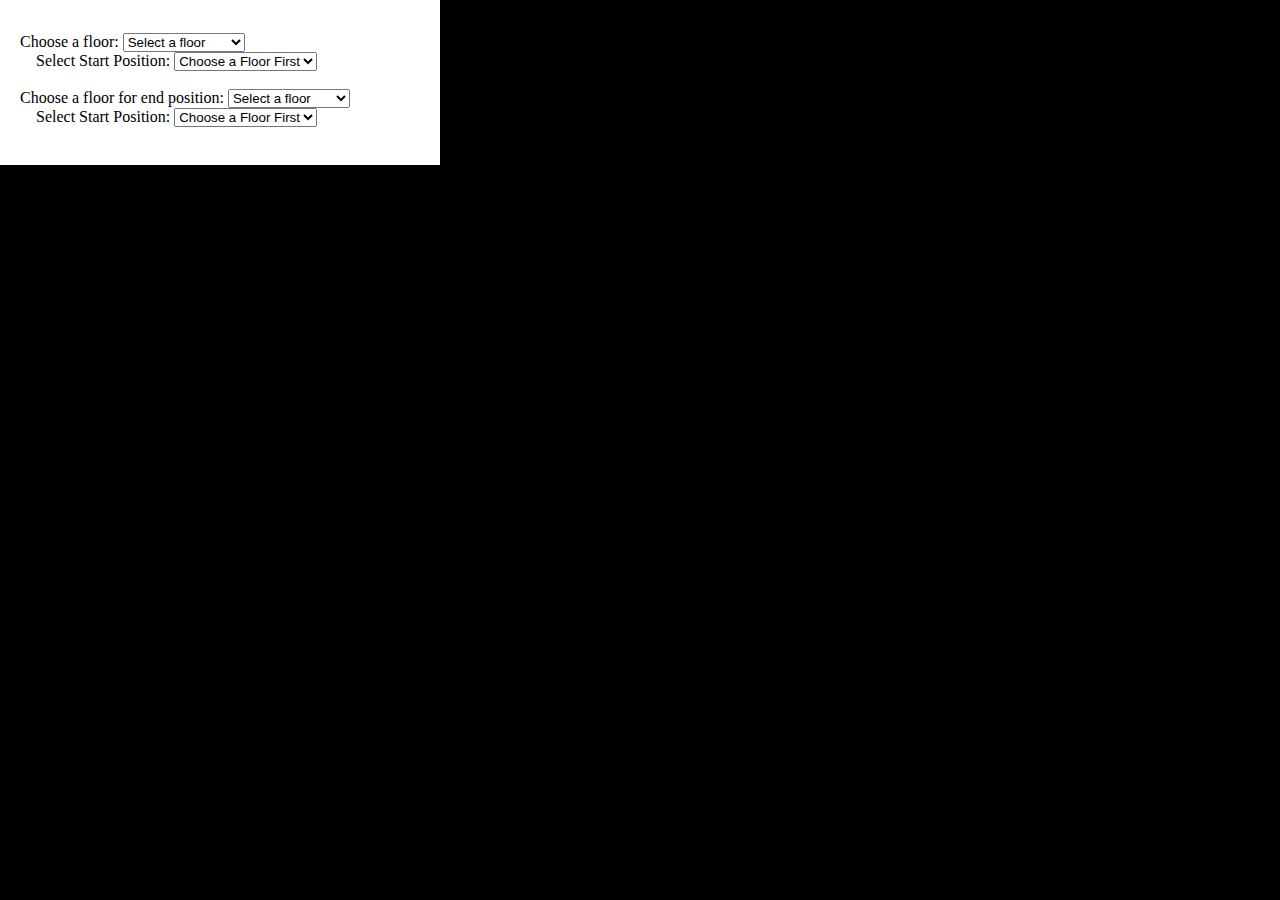
==== index.html @ 0c271f21 "Update index.html" ====
<!DOCTYPE html>
<html>
<head>
	<title>AR Mahee Project</title>
	<style type="text/css">
		body {
			background-color: #000;
			margin: 0px;
		}
		#hdholder {
			position: absolute;
			width: 400px;
			background-color: white;
			padding: 20px;
		}
		#bdy {
			left: 500px;
			position: absolute;
			width: 62%
		}
		#nxbtn {
			display: none;
			background: red;
		}
	</style>
</head>
<body>
<div id="hdholder">
	<pre id='display'></pre>
	<div id='header'>
		<label for="flr">Choose a floor:</label>
		<select id='flr' onchange="changeFloor(0)">
			<option selected="" value="">Select a floor</option>
			<option value="0">Ground Floor</option>
			<option value="1">Lower First Floor</option>
			<option value="2">First Floor</option>
			<option value="3">Second Floor</option>
		</select><br>
		<label for="srm" id="srml">&nbsp;&nbsp;&nbsp;&nbsp;Select Start Position: </label>
		<select id="srm" onchange="showPath(0)">
			<option value="">Choose a Floor First</option>
		</select><br><br>
		<label for="eflr">Choose a floor for end position:</label>
		<select id='eflr' onchange="changeFloor(1)">
			<option selected="" value="">Select a floor</option>
			<option value="0">Ground Floor</option>
			<option value="1">Lower First Floor</option>
			<option value="2">First Floor</option>
			<option value="3">Second Floor</option>
		</select><br>
		<label for="erm" id="erml">&nbsp;&nbsp;&nbsp;&nbsp;Select Start Position: </label>
		<select id="erm" onchange="showPath(1)">
			<option 	value="">Choose a Floor First</option>
		</select><br><br>
		<button id="nxbtn" onclick="changeFloor(2)">Click to view Next Step</button>
	</div>
</div>

<div id='bdy'>
	<img id="imgLoader" src="">
</div>
<script type="text/javascript">

	/* This Function Return height of a image from any browser */
	function heightCrossBrowser(element) {
	    /* element - DOM element */

	    /* For FireFox & IE */
	    if(     element.height != undefined && element.height != '' && element.height != 0){
	        this.height  =   element.height;
	    }
	    /* For FireFox & IE */
	    else if(element.clientHeight != undefined && element.clientHeight != '' && element.clientHeight != 0){
	        this.height  =   element.clientHeight;
	    }
	    /* For Chrome * FireFox */
	    else if(element.naturalHeight != undefined && element.naturalHeight != '' && element.naturalHeight != 0){
	        this.height  =   element.naturalHeight;
	    }
	    /* For FireFox & IE */
	    else if(element.offsetHeight != undefined && element.offsetHeight != '' && element.offsetHeight != 0){
	        this.height  =   element.offsetHeight;
	    }
	    return parseInt(this.height);

	}
	// Sleep function used for animation
	function sleep(ms) {
	  return new Promise(resolve => setTimeout(resolve, ms));
	}
	/*
		Decleared variable details:
			straitline_i is for counting how many straitline are drawn currently in the image
			drawIsRunning is for checking that any stritline is being drawn
			imgScale if for image height in pixel
			pathScale is for calculating the (x,y) ratio for the current image height
			pathWeight is for straitline Width
			floorNum is for checking which floor is currently selected
			sStairsP is for indicating which stair is used for the starting floor when two points are selected of defferent floor

	*/
	var straitLine_i = 0, drawIsRunning, imgScale = 600, pathScale = 1, pathWeight = '5px', floorNum = '', sStairsP;//, shortpath = 999999;
	/*
		Strait Line drawing function using Cartesian Geometrical position acording to the main image
	*/
	async function drawSLine(fromX, fromY, toX, toY) {
		//Current (x,y) calculating acording to current height of the image
		fromX = fromX / pathScale;
		fromY = fromY / pathScale;
		toX = toX / pathScale;
		toY = toY / pathScale;
		//Creating the strait line using div
		var info = document.createElement('div');
		info.style.position = 'absolute';
		info.style.borderRadius = pathWeight;
		info.style.left = fromX+'px';
		info.style.top = fromY+'px';
		info.style.backgroundColor = 'red';
		info.style.opacity = '70%';
		info.style.zIndex = '1';
		info.id = 'straitLine'+straitLine_i;
		document.getElementById('bdy').appendChild(info);
		//For Vertical line fromX and toX are equal
		if(fromX == toX){
			//If Strait line needs to go down
			if(toY > fromY){
				info.style.width = pathWeight;
				info.style.height = '0px';
				for (var i = 1; i <= toY - (fromY - 5); i++) {
					info.style.height = i.toString()+"px";
					await sleep(5);
				}
			}
			//If Strait line needs to go up
			else if(toY < fromY){
				info.style.top = (fromY+5)+'px';
				info.style.width = pathWeight;
				info.style.height = '0px';
				for (var i = 1; i <= (fromY - toY)+5; i++) {
					info.style.top = (parseInt(info.style.top, 10) - 1)+'px';
					info.style.height = i.toString()+'px';
					await sleep(5);
				}
			}
			//If Strait line is just a point
			else{
				info.style.width = pathWeight;
				info.style.height = pathWeight;
			}
		}
		//For Hrizobntal line fromY and toY are equal
		else if(fromY == toY){
			//If Strait line needs to go right
			if(toX > fromX){
				info.style.width = '0px';
				info.style.height = pathWeight;
				for (var i = 1; i <= toX - (fromX - 5); i++) {
					info.style.width = i.toString()+'px';
					await sleep(5);
				}
			}
			//If Strait line needs to go left
			else if(toX < fromX){
				info.style.left = (fromX+5)+'px';
				info.style.width = '0px';
				info.style.height = pathWeight;
				for (var i = 1; i <= (fromX - toX)+4; i++) {
					info.style.left = (parseInt(info.style.left, 10) - 1)+'px';
					info.style.width = i.toString()+'px';
					await sleep(5);
				}
			}
			//If Strait line is just a point
			else{
				info.style.width = pathWeight;
				info.style.height = pathWeight;
			}
		}
		//If given points are not of a Strait line
		else{
			console.log(fromX+','+fromY+' | '+toX+','+toY);
			alert('Sorry! Unable to draw Strait Line');
		}
	}
	//When any selection changed previous lines should be removed
	function removeLines() {
		var linepar = document.getElementById('bdy');
		while(straitLine_i){
			straitLine_i--;
			linepar.removeChild(document.getElementById('straitLine'+straitLine_i));
		}
	}
	//calculate distance between two point
	function pathDist(srmv, ermv) {
		if(points[floorNum][srmv][0] == points[floorNum][ermv][0]){
			return Math.abs(points[floorNum][srmv][1]-points[floorNum][ermv][1]);
		}
		else if(points[floorNum][srmv][1] == points[floorNum][ermv][1]){
			return Math.abs(points[floorNum][srmv][0]-points[floorNum][ermv][0]);
		}
		else{
			alert('There is a problem with graph. Nodes are not connected!');
			return -1;
		}
	}
	var img = [
		'groundFloor.jpg',
		'lowerFloor.jpg',
		'firstFloor.jpg',
		'secondFloor.jpg'
	];
	var menu = [
		[
			[0,'Loading Bay'],
			[38,'Main Entrance'],
			[4,'LIFT'],
			[68,'Disabled Lift'],
			[5,'Stairs(Besides Loading Bay)'],
			[39,'Stairs(Besides Main Entrance)'],
			[31,'Male Toilet(Besides G105 IT Services)'],
			[64,'Male Toilet(Besides G23 Computr Cluster)'],
			[24,'Female Toilet'],
			[28,'Disabled Toilet'],
			[8,'IT Services Right(Besides Loading Bay)'],
			[9,'IT Services Left(Besides Loading Bay)'],
			[36,'IT Services(Besides Main Entrance)'],
			[12,'G105 IT Services'],
			[32,'IT Services Helpdesk'],
			[41,'G6'],
			[43,'G7'],
			[45,'G10'],
			[47,'G11'],
			[49,'G12'],
			[51,'G13'],
			[54,'G14'],
			[55,'G16'],
			[56,'G18'],
			[58,'G20'],
			[60,'G21'],
			[66,'G23 Computer Cluster'],
			[18,'G33 Research Lab'],
			[62,'G33a'],
			[20,'G35'],
			[69,'G36'],
			[22,'G37'],
			[15,'G41 Collaborative Space']
		],
		[
			[0,'LIFT'],
			[5,'Stairs to Ground Floor and First Floor(Besides LIFT)'],
			[8,'Stairs(Besides LF29)'],
			[10,'LF29'],
			[12,'LF28'],
			[14,'LF27'],
			[17,'LF26'],
			[19,'LF25'],
			[21,'LF24'],
			[23,'LF23'],
			[25,'Stairs(Besides Student Support Office)'],
			[28,'LF22'],
			[30,'Student Support Office'],
			[32,'LF21 Student Resource Centre'],
			[35,'LF17 PGR Space'],
			[37,'LF15 PGR Lab'],
			[41,'LF31 Computer Cluster'],
			[45,'LF34 Collab 2'],
			[49,'Vending'],
			[46,'LF39 Collab 1'],
			[52,'LF16 Tootill 1 Computer Cluster'],
			[55,'LF9 Tootill 0 Computer Cluster'],
			[75,'LF10'],
			[76,'LF11'],
			[78,'Stairs(Besides Lecture Theatre 1.1)'],
			[79,'Lecture Theatre 1.1'],
			[60,'Water Vending'],
			[68,'Byte Cafe'],
			[72,'Stairs(Besides Byte Cafe)'],
			[82,'LF6'],
			[84,'LF5'],
			[87,'Disabled LIFT(Besides LF7 Research Lab)'],
			[88,'Stairs to Ground Floor(Besides LF7 Research Lab)'],
			[89,'LF8 Quiet Lab'],
			[103,'LF7 Research Lab'],
			[101,'Male Toilet'],
			[98,'Female Toilet'],
			[95,'Disabled Lift(Besides LF1 Research Lab)'],
			[90,'LF1 Research Lab'],
			[93,'Stairs to First Floor(Besides LF1 Research Lab)']
		],
		[
			[1,'1.19 Mercury'],
			[9,'1.18B Atlas 2'],
			[7,'1.18A Atlas 1'],
			[33,'1.17 Research Lab'],
			[37,'1.14'],
			[39,'1.15'],
			[40,'1.12 Quiet Area'],
			[34,'1.10 Meeting Room'],
			[42,'1.8 Computer Cluster'],
			[45,'Bridge to IT Building Level 4'],
			[47,'Lecture Theatre 1.5'],
			[50,'Lecture Theatre 1.4'],
			[53,'Lecture Theatre 1.3'],
			[63,'Stairs to Lower First & Ground Floors(Besides LF1)'],
			[65,'Stairs to 2nd Floor(Besides LF1)'],
			[64,'LF1'],
			[68,'Disabled Lift'],
			[71,'Entrance(Elevated Walkway)'],
			[73,'Rear Entrance to Lecture Theatre 1.1'],
			[78,'Lecture Theatre 1.1'],
			[76,'Stairs to Lower First Floor(Besides Lecture Theatre 1.1)'],
			[81,'Courtyard'],
			[86,'Turing Lounge'],
			[26,'1.23 Senior Common Room'],
			[28,'1.24'],
			[25,'1.24A'],
			[20,'1.25'],
			[11,'1.20'],
			[15,'Female Toilet'],
			[13,'Disabled Toilet'],
			[19,'Male Toilet'],
			[22,'LIFT'],
			[24,'Stairs to Lower First & Ground Floors(Besides LIFT)'],
			[90,'Stairs to 2nd Floor(Besides 1.20 Room)']
		],
		[
			[0,'2.94'],
			[1,'2.92'],
			[2,'2.90'],
			[3,'2.89'],
			[4,'2.88'],
			[5,'2.86'],
			[6,'2.71'],
			[7,'2.70'],
			[8,'2.69'],
			[9,'2.68'],
			[10,'2.66'],
			[11,'2.64'],
			[12,'2.62'],
			[13,'2.60'],
			[14,'2.58'],
			[16,'2.54'],
			[19,'2.96'],
			[29,'LIFT'],
			[30,'2.95'],
			[31,'Stairs down to First Floor'],
			[32,'2.93'],
			[33,'2.91'],
			[34,'2.87'],
			[35,'Refuge point'],
			[37,'2.71A'],
			[43,'2.65'],
			[45,'2.63'],
			[46,'2.62'],
			[59,'Stairs'],
			[60,'Female Toilet'],
			[61,'2.100'],
			[62,'2.102'],
			[63,'2.104'],
			[64,'2.106'],
			[65,'2.108'],
			[66,'2.110'],
			[67,'2.112'],
			[68,'2.114'],
			[69,'2.116'],
			[91,'Male Toilet'],
			[92,'2.99'],
			[93,'2.101'],
			[94,'2.103'],
			[95,'2.105'],
			[96,'2.107'],
			[97,'2.109'],
			[98,'2.111'],
			[99,'2.113'],
			[100,'2.115'],
			[101,'Disabled Toilet'],
			[102,'Male Toilet'],
			[103,'2.120A'],
			[116,'2.119'],
			[117,'2.121'],
			[118,'2.123 Head of School'],
			[119,'2.125'],
			[120,'Stairs down to First Floor'],
			[123,'Disabled Lift'],
			[124,'2.120'],
			[125,'2.122'],
			[126,'2.124'],
			[127,'2.126'],
			[128,'2.127'],
			[140,'2.22'],
			[141,'2.1'],
			[142,'2.3 ACSO'],
			[143,'2.4'],
			[144,'2.6'],
			[145,'2.7'],
			[146,'2.10 Admissions'],
			[147,'2.12'],
			[148,'2.14'],
			[149,'2.16'],
			[151,'2.20'],
			[152,'2.13'],
			[164,'Female Toilet'],
			[165,'Male Toilet'],
			[166,'2.83'],
			[167,'2.82'],
			[168,'2.81'],
			[169,'2.80'],
			[170,'2.76'],
			[171,'2.75'],
			[172,'2.74'],
			[173,'2.72'],
			[174,'2.67A'],
			[176,'Spinnaker 2.67'],
			[178,'Plant Room'],
			[182,'2.53'],
			[183,'2.55'],
			[205,'2.52'],
			[206,'2.50'],
			[207,'2.48'],
			[208,'2.46'],
			[209,'2.44'],
			[210,'2.42'],
			[211,'2.40'],
			[212,'2.38'],
			[213,'2.36'],
			[214,'2.34'],
			[215,'2.32'],
			[216,'2.30'],
			[217,'2.28'],
			[218,'Stairs'],
			[219,'2.26'],
			[220,'2.24'],
			[221,'Male Toilet'],
			[222,'2.51'],
			[223,'2.49'],
			[224,'2.45/2.47'],
			[225,'2.43'],
			[227,'2.41'],
			[228,'2.39'],
			[229,'2.37'],
			[230,'2.33'],
			[237,'2.25B Computer Cluster MSc'],
			[239,'Server Room 2.27/2.77'],
			[241,'2.29/31'],
			[245,'2.25A Computer Cluster MSc'],
			[246,'2.9'],
			[248,'2.15 MSc Teaching'],
			[249,'2.19 MSc Teaching']
		]
	];

	var stairs = [
		[
			[5,39],
			[5,39],
			[5,39],
			[5,39]
		],
		[
			[5,25,78,88],
			[25,78],
			[5,25,78,93],
			[25,78,93]
		],
		[
			[24,63],
			[24,63,76],
			[],
			[65,90]
		],
		[
			[59,218],
			[59,218],
			[59,218,31,120],
			[59,218]
		]
	];

	var points = [
		[
			[1080,285],//0
			[1080,500],//1
			[1150,500],//2
			[1150,460],//3
			[1150,400],//4
			[1260,460],//5
			[1325,500],//6
			[1325,870],//7
			[1395,870],//8
			[1270,870],//9
			[1325,1300],//10
			[1500,1300],//11
			[1500,1220],//12
			[1610,1300],//13
			[1610,1000],//14
			[1850,1000],//15
			[1850,1165],//16
			[2150,1165],//17
			[2150,1300],//18
			[1795,1300],//19
			[1795,1360],//20
			[1715,1300],//21
			[1715,1360],//22
			[1610,1400],//23
			[1565,1400],//24
			[1610,1530],//25
			[1385,1530],//26
			[1385,1450],//27
			[1435,1450],//28
			[1325,1450],//29
			[1325,1335],//30
			[1460,1335],//31
			[1325,1530],//32
			[1325,1810],//33
			[1385,1810],//34
			[1385,1865],//35
			[1300,1865],//36
			[1450,1865],//37
			[1450,2030],//38
			[1450,1820],//39
			[1535,1865],//40
			[1535,1930],//41
			[1610,1865],//42
			[1610,1930],//43
			[1675,1865],//44
			[1675,1930],//45
			[1750,1865],//46
			[1750,1930],//47
			[1905,1865],//48
			[1905,1930],//49
			[1955,1865],//50
			[1955,1930],//51
			[2150,1865],//52
			[2150,1905],//53
			[2070,1905],//54
			[2220,1905],//55
			[2220,1865],//56
			[2150,1725],//57
			[2220,1725],//58
			[2150,1680],//59
			[2220,1680],//60
			[2150,1435],//61
			[2090,1435],//62
			[2105,1725],//63
			[2105,1670],//64
			[1840,1725],//65
			[1840,1530],//66
			[1565,1530],//67
			[1565,1800],//68
			[1715,1230]//69
		],
		[
			[1040,410],//0
			[1040,470],//1
			[1210,470],//2
			[1210,290],//3
			[1165,290],//4
			[1165,355],//5
			[1250,290],//6
			[1250,230],//7
			[1165,230],//8
			[1380,290],//9
			[1380,230],//10
			[1510,290],//11
			[1510,230],//12
			[1645,290],//13
			[1645,230],//14
			[1715,290],//15
			[1770,290],//16
			[1770,230],//17
			[1900,290],//18
			[1900,230],//19
			[2030,290],//20
			[2030,230],//21
			[2080,290],//22
			[2170,290],//23
			[2080,365],//24
			[2160,365],//25
			[2080,425],//26
			[1985,425],//27
			[1985,350],//28
			[1985,480],//29
			[2050,480],//30
			[1940,480],//31
			[1940,590],//32
			[1775,590],//33
			[1775,660],//34
			[1775,750],//35
			[1990,660],//36
			[1990,750],//37
			[1715,660],//38
			[1665,660],//39
			[1665,550],//40
			[1515,550],//41
			[1515,750],//42
			[1715,750],//43
			[1715,880],//44
			[1440,880],//45
			[1440,1140],//46
			[1715,1140],//47
			[1715,980],//48
			[1595,980],//49
			[1715,940],//50
			[1880,940],//51
			[1880,1190],//52
			[2085,1190],//53
			[2085,1295],//54
			[2000,1295],//55
			[1715,1295],//56
			[1715,1330],//57
			[1630,1330],//58
			[1630,1420],//59
			[1630,1460],//60
			[1590,1420],//61
			[1590,1475],//62
			[1530,1475],//63
			[1345,1475],//64
			[1345,1140],//65
			[1345,1545],//66
			[1530,1545],//67
			[1630,1545],//68
			[1630,1585],//69
			[1715,1585],//70
			[1715,1640],//71
			[1650,1640],//72
			[2000,1640],//73
			[2000,1475],//74
			[2080,1475],//75
			[2080,1565],//76
			[2065,1640],//77
			[2165,1640],//78
			[2065,1710],//79
			[1715,1735],//80
			[1665,1735],//81
			[1665,1800],//82
			[1580,1735],//83
			[1580,1800],//84
			[1485,1735],//85
			[1485,1785],//86
			[1485,1825],//87
			[1355,1785],//88
			[1715,2040],//89
			[980,2040],//90
			[980,1735],//91
			[860,1735],//92
			[860,1665],//93
			[1060,1735],//94
			[1060,1705],//95
			[1100,1735],//96
			[1100,1805],//97
			[1200,1805],//98
			[1190,1735],//99
			[1190,1775],//100
			[1290,1775],//101
			[1345,1735],//102
			[1430,2040]//103
		],
		[
			[1070,275],//0
			[1300,275],//1
			[1300,205],//2
			[1410,205],//3
			[1410,240],//4
			[1410,565],//5
			[1300,565],//6
			[1165,565],//7
			[1300,370],//8
			[1165,370],//9
			[1515,565],//10
			[1515,450],//11
			[1570,565],//12
			[1570,500],//13
			[1620,565],//14
			[1620,500],//15
			[1700,565],//16
			[1730,565],//17
			[1730,430],//18
			[1600,430],//19
			[1730,370],//20
			[1820,430],//21
			[1820,370],//22
			[1895,430],//23
			[1895,320],//24
			[1895,520],//25
			[1700,685],//26
			[1770,685],//27
			[1770,515],//28
			[1550,685],//29
			[1410,685],//30
			[1410,715],//31
			[1230,715],//32
			[1230,750],//33
			[1230,1100],//34
			[1410,1100],//35
			[1080,750],//36
			[1080,1020],//37
			[1080,1070],//38
			[1150,1070],//39
			[1080,1140],//40
			[1080,1350],//41
			[1185,1350],//42
			[1185,1575],//43
			[1155,1575],//44
			[930,1575],//45
			[1155,1650],//46
			[1155,1825],//47
			[1155,1995],//48
			[1345,1995],//49
			[1345,1825],//50
			[1345,1650],//51
			[1375,1650],//52
			[1375,1825],//53
			[1375,1995],//54
			[1575,1995],//55
			[1575,1730],//56
			[1625,1730],//57
			[1625,1530],//58
			[1410,1530],//59
			[1410,1575],//60
			[1375,1575],//61
			[1345,1575],//62
			[1770,1730],//63
			[1770,1860],//64
			[1845,1730],//65
			[1770,1530],//66
			[1845,1530],//67
			[1845,1670],//68
			[1960,1530],//69
			[1960,1830],//70
			[1960,2000],//71
			[2305,1830],//72
			[2350,1830],//73
			[2305,1675],//74
			[2305,1630],//75
			[2390,1630],//76
			[2570,1675],//77
			[2570,1815],//78
			[2570,1980],//79
			[2305,1980],//80
			[1770,1060],//81
			[1770,820],//82
			[1475,820],//83
			[1475,725],//84
			[1550,725],//85
			[1960,1060],//86
			[1960,820],//87
			[1980,820],//88
			[1980,240],//89
			[1410,430]//90
		],
		[
			[645,315],//0
			[760,315],//1
			[910,315],//2
			[1065,315],//3
			[1170,315],//4
			[1295,315],//5
			[1555,315],//6
			[1695,315],//7
			[1780,315],//8
			[1825,315],//9
			[1950,315],//10
			[2030,315],//11
			[2100,315],//12
			[2185,315],//13
			[2295,315],//14
			[2400,315],//15
			[2490,315],//16
			[1065,385],//17
			[1170,385],//18
			[585,430],//19
			[715,430],//20
			[760,430],//21
			[855,430],//22
			[910,430],//23
			[965,430],//24
			[1000,430],//25
			[1075,430],//26
			[1170,430],//27
			[1295,430],//28
			[1360,430],//29
			[855,500],//30
			[965,500],//31
			[1000,500],//32
			[1075,500],//33
			[1170,500],//34
			[1295,485],//35
			[1295,535],//36
			[1450,485],//37
			[1360,535],//38
			[1555,535],//39
			[1735,535],//40
			[1880,535],//41
			[2110,535],//42
			[1735,450],//43
			[1800,450],//44
			[1880,450],//45
			[2110,450],//46
			[1555,370],//47
			[1695,370],//48
			[1780,370],//49
			[1800,370],//50
			[1825,370],//51
			[1950,370],//52
			[2030,370],//53
			[2100,370],//54
			[2185,370],//55
			[2280,370],//56
			[2295,370],//57
			[2400,370],//58
			[2490,370],//59
			[2280,450],//60
			[660,565],//61
			[660,710],//62
			[660,880],//63
			[660,1030],//64
			[660,1150],//65
			[660,1290],//66
			[660,1430],//67
			[660,1580],//68
			[660,1730],//69
			[715,555],//70
			[715,565],//71
			[715,600],//72
			[715,710],//73
			[715,820],//74
			[715,880],//75
			[715,940],//76
			[715,1030],//77
			[715,1045],//78
			[715,1150],//79
			[715,1165],//80
			[715,1270],//81
			[715,1290],//82
			[715,1385],//83
			[715,1430],//84
			[715,1535],//85
			[715,1580],//86
			[715,1655],//87
			[715,1730],//88
			[715,1820],//89
			[715,1865],//90
			[780,555],//91
			[780,600],//92
			[780,710],//93
			[780,820],//94
			[780,940],//95
			[780,1045],//96
			[780,1165],//97
			[780,1270],//98
			[780,1385],//99
			[780,1535],//100
			[780,1655],//101
			[780,1820],//102
			[580,1865],//103
			[635,1865],//104
			[740,1865],//105
			[850,1865],//106
			[865,1865],//107
			[1020,1865],//108
			[1055,1865],//109
			[1165,1865],//110
			[1195,1865],//111
			[1270,1865],//112
			[1345,1865],//113
			[1400,1865],//114
			[1430,1865],//115
			[850,1805],//116
			[1020,1805],//117
			[1055,1805],//118
			[1195,1805],//119
			[1310,1795],//120
			[1430,1795],//121
			[1430,1730],//122
			[1385,1730],//123
			[635,2000],//124
			[740,2000],//125
			[865,2000],//126
			[1020,2000],//127
			[1165,2000],//128
			[1400,1940],//129
			[1490,1940],//130
			[1555,1940],//131
			[1600,1940],//132
			[1670,1940],//133
			[1850,1940],//134
			[1925,1940],//135
			[2035,1940],//136
			[2125,1940],//137
			[2180,1940],//138
			[2400,1940],//139
			[2490,1940],//140
			[1270,2025],//141
			[1345,2025],//142
			[1490,2025],//143
			[1600,2000],//144
			[1670,2000],//145
			[1925,2000],//146
			[2125,2000],//147
			[2180,2000],//148
			[2290,1980],//149
			[2400,1980],//150
			[2490,1980],//151
			[2035,1840],//152
			[1555,1855],//153
			[1555,1785],//154
			[1555,1690],//155
			[1555,1455],//156
			[1555,1305],//157
			[1555,1165],//158
			[1555,1020],//159
			[1555,975],//160
			[1555,830],//161
			[1555,730],//162
			[1555,685],//163
			[1500,1855],//164
			[1500,1785],//165
			[1500,1690],//166
			[1500,1455],//167
			[1500,1305],//168
			[1500,1165],//169
			[1500,1020],//170
			[1500,975],//171
			[1500,830],//172
			[1500,685],//173
			[1640,590],//174
			[1735,590],//175
			[1860,590],//176
			[1870,730],//177
			[1870,890],//178
			[2110,730],//179
			[2110,635],//180
			[2110,580],//181
			[2200,635],//182
			[2200,580],//183
			[2400,495],//184
			[2400,515],//185
			[2400,610],//186
			[2400,680],//187
			[2400,720],//188
			[2400,825],//189
			[2400,915],//190
			[2400,990],//191
			[2400,1075],//192
			[2400,1160],//193
			[2400,1240],//194
			[2400,1325],//195
			[2400,1410],//196
			[2400,1440],//197
			[2400,1490],//198
			[2400,1560],//199
			[2400,1650],//200
			[2400,1670],//201
			[2400,1765],//202
			[2400,1810],//203
			[2400,1860],//204
			[2490,495],//205
			[2490,610],//206
			[2490,720],//207
			[2490,825],//208
			[2490,915],//209
			[2490,990],//210
			[2490,1075],//211
			[2490,1160],//212
			[2490,1240],//213
			[2490,1325],//214
			[2490,1410],//215
			[2490,1490],//216
			[2490,1560],//217
			[2490,1670],//218
			[2490,1765],//219
			[2490,1860],//220
			[2340,515],//221
			[2310,680],//222
			[2310,825],//223
			[2185,825],//224
			[2310,890],//225
			[2310,1075],//226
			[2310,1020],//227
			[2215,1020],//228
			[2215,1170],//229
			[2320,1160],//230
			[2285,1440],//231
			[2220,1440],//232
			[2100,1440],//233
			[1990,1440],//234
			[1920,1440],//235
			[1770,1440],//236
			[1770,1315],//237
			[1770,1115],//238
			[2100,1115],//239
			[2285,1370],//240
			[2255,1370],//241
			[2220,1370],//242
			[1990,1650],//243
			[1920,1565],//244
			[1850,1565],//245
			[1850,1810],//246
			[645,430],//247
			[2260,1810],//248
			[2180,1650]//249
		]
	];

	var graph = [
		[
			[1],//0
			[0,2,6],//1
			[1,3,4,6],//2
			[2,4,5],//3
			[2,3],//4
			[3],//5
			[1,2,7,10,29,30,32,33],//6
			[6,8,9,10,29,30,32,33],//7
			[7,9],//8
			[7,8],//9
			[6,7,11,13,18,19,21,29,30,32,33],//10
			[10,12,13,18,19,21],//11
			[11],//12
			[10,11,14,18,19,21,23,25,42,43],//13
			[13,15,23,25,42,43],//14
			[14,16],//15
			[15,17],//16
			[16,18,52,53,57,59,61],//17
			[10,11,13,17,19,21,52,53,57,59,61],//18
			[10,11,13,18,20,21],//19
			[19],//20
			[10,11,13,18,19,22,69],//21
			[21,69],//22
			[13,14,24,25,42,43],//23
			[23],//24
			[13,14,23,26,66,67,42,43],//25
			[25,27,34,35,66,67],//26
			[26,28,29,34,35],//27
			[27,29],//28
			[6,7,10,27,28,30,32,33],//29
			[6,7,10,29,31,32,33],//30
			[30],//31
			[6,7,10,29,30,33],//32
			[6,7,10,29,30,32,34],//33
			[26,27,33,35],//34
			[26,27,34,36,37],//35
			[35,37],//36
			[35,36,38,39],//37
			[37,39],//38
			[37,38],//39
			[41,42,44,46,48,50,52,56],//40
			[40],//41
			[13,14,23,25,40,43,44,46,48,50,52,56],//42
			[13,14,23,25,42],//43
			[40,42,45,46,48,50,52,56],//44
			[44],//45
			[40,42,44,47,48,50,52,56],//46
			[46],//47
			[40,42,44,46,49,50,52,56],//48
			[48],//49
			[40,42,44,46,48,51,52,56],//50
			[50],//51
			[17,18,40,42,44,46,48,50,53,56,57,59,61],//52
			[17,18,52,54,55,57,59,61],//53
			[53,55],//54
			[53,54],//55
			[40,42,44,46,48,50,52],//56
			[17,18,52,53,58,59,61,63,65],//57
			[57,63,65],//58
			[17,18,52,53,57,60,61],//59
			[59],//60
			[17,18,52,53,57,59,62],//61
			[61],//62
			[57,58,64,65],//63
			[63],//64
			[57,58,63,66],//65
			[25,26,65,67],//66
			[25,26,66,68],//67
			[67],//68
			[21,22],//69
		],
		[
			[1],//0
			[0,2],//1
			[1,3],//2
			[2,4,6,9,11,13,15,16,18,20,22,23],//3
			[3,5,6,9,11,13,15,16,18,20,22,23],//4
			[4],//5
			[3,4,7,9,11,13,15,16,18,20,22,23],//6
			[6,8],//7
			[7],//8
			[3,4,6,10,11,13,15,16,18,20,22,23],//9
			[9],//10------
			[3,4,6,9,12,13,15,16,18,20,22,23],//11
			[11],//12
			[3,4,6,9,11,14,15,16,18,20,22,23],//13
			[13],//14
			[3,4,6,9,11,13,16,18,20,22,23,38,43,44,47,48,50,56,57,70,71,80,89],//15
			[3,4,6,9,11,13,15,17,18,20,22,23],//16
			[16],//17
			[3,4,6,9,11,13,15,16,19,20,22,23],//18
			[18],//19
			[3,4,6,9,11,13,15,16,18,21,22,23],//20
			[20],//21-----
			[3,4,6,9,11,13,15,16,18,20,23,24,26],//22
			[3,4,6,9,11,13,15,16,18,20,22],//23
			[22,25,26],//24
			[24],//25
			[22,24,27],//26
			[26,28,29],//27
			[27,29],//28
			[27,28,30,31],//29
			[29,31],//30
			[29,30,32],//31
			[31,33],//32
			[32,34,35],//33
			[33,35,36,38,39],//34
			[33,34],//35
			[34,37,38,39],//36
			[36],//37
			[15,34,36,39,43,44,47,48,50,56,57,70,71,80,89],//38
			[34,36,38,40],//39
			[39,41],//40
			[40,42],//41
			[41,43],//42
			[15,38,42,44,47,48,50,56,57,70,71,80,89],//43----
			[15,38,43,45,47,48,50,56,57,70,71,80,89],//44
			[44,46],//45
			[45,47,65],//46
			[15,38,43,44,46,48,50,56,57,65,70,71,80,89],//47
			[15,38,43,44,47,49,50,56,57,70,71,80,89],//48
			[48],//49
			[15,38,43,44,47,48,51,56,57,70,71,80,89],//50
			[50,52],//51
			[51,53],//52
			[52,54],//53
			[53,55,56],//54
			[54,56,73,74],//55
			[15,38,43,44,47,48,50,54,55,57,70,71,80,89],//56
			[15,38,43,44,47,48,50,56,58,70,71,80,89],//57
			[57,59,60],//58
			[58,60,61],//59
			[58,59],//60
			[59,62],//61
			[61,63,64],//62
			[62,64,67],//63
			[62,63,65,66,102],//64
			[46,47,64,66,102],//65
			[64,65,67,68,102],//66
			[63,66,68],//67
			[66,67,69],//68
			[68,70],//69
			[15,38,43,44,47,48,50,56,57,69,71,80,89],//70
			[15,38,43,44,47,48,50,56,57,70,72,73,77,78,80,89],//71
			[71,73,77,78],//72
			[55,71,72,74,77,78],//73
			[55,73,75],//74
			[74,76],//75
			[75],//76
			[71,72,73,78,79],//77
			[71,72,73,77],//78
			[77],//79
			[15,38,43,44,47,48,50,56,57,70,71,81,83,85,89,91,92,94,96,99,102],//80
			[80,82,83,85,91,92,94,96,99,102],//81
			[81],//82
			[80,81,84,85,91,92,94,96,99,102],//83
			[83],//84
			[80,81,83,86,87,91,92,94,96,99,102],//85
			[85,87,88],//86
			[85,86],//87
			[86],//88
			[15,38,43,44,47,48,50,56,57,70,71,80,90,103],//89
			[89,91,103],//90
			[80,81,83,85,90,92,94,96,99,102],//91
			[80,81,83,85,91,93,94,96,99,102],//92
			[92],//93
			[80,81,83,85,91,92,95,96,99,102],//94
			[94],//95
			[80,81,83,85,91,92,94,97,99,102],//96
			[96,98],//97
			[97],//98
			[80,81,83,85,91,92,94,96,100,102],//99
			[99,101],//100
			[100],//101
			[64,65,66,80,81,83,85,91,92,94,96,99],//102
			[89,90],//103
		],
		[
			[1],//0
			[0,2,6,8],//1
			[1,3,6,8],//2
			[2,4,5,30,31,35,59,60,90],//3
			[3,5,30,31,35,59,60,89,90],//4
			[3,4,6,7,10,12,14,16,17,30,31,35,59,60,90],//5
			[1,2,5,7,8,10,12,14,16,17],//6
			[5,6,10,12,14,16,17],//7
			[1,2,6,9],//8
			[8],//9
			[5,6,7,11,12,14,16,17],//10
			[10],//11
			[5,6,7,10,13,14,16,17],//12
			[12],//13
			[5,6,7,10,12,15,16,17],//14
			[14],//15
			[5,6,7,10,12,14,17,26],//16
			[5,6,7,10,12,14,16,18,20],//17
			[17,19,20,21,23],//18
			[18,21,23],//19
			[17,18],//20
			[18,19,22,23],//21
			[21],//22
			[18,19,21,24,25],//23
			[23,25],//24
			[23,24],//25
			[16,27,29,30],//26
			[26,28,29,30],//27
			[27],//28
			[26,27,30,85],//29
			[3,4,5,26,27,29,31,35,59,60,90],//30
			[3,4,5,30,32,35,59,60,90],//31
			[31,33,34],//32
			[32,34,36],//33
			[32,33,35],//34
			[3,4,5,30,31,34,59,60,90],//35
			[33,37,38,40,41],//36
			[36,38,40,41],//37
			[36,37,39,40,41],//38
			[38],//39
			[36,37,38,41],//40
			[36,37,38,40,42],//41
			[41,43],//42
			[42,44,45,60,61,62],//43
			[43,45,46,47,48,60,61,62],//44
			[43,44,60,61,62],//45
			[44,47,48,51,52],//46
			[44,46,48],//47
			[44,46,47,49,54,55],//48
			[48,50,51,54,55,62],//49
			[49,51,62],//50
			[46,49,50,52,62],//51
			[46,51,53,54,61],//52
			[52,54,61],//53
			[48,49,52,53,55,61],//54-------
			[48,49,54,56],//55
			[55,57,63,65],//56
			[56,58,63,65],//57
			[57,59,66,67,69],//58
			[3,4,5,30,31,35,58,60,66,67,69,90],//59
			[3,4,5,30,31,35,43,44,45,59,61,62,90],//60
			[43,44,45,52,53,54,60,62],//61
			[43,44,45,49,50,51,60,61],//62
			[56,57,64,65,66,81,82],//63
			[63,66,81,82],//64
			[56,57,63,67,68],//65
			[58,59,63,64,67,69,81,82],//66
			[58,59,65,66,68,69],//67
			[65,67],//68
			[58,59,66,67,70,71,86,87],//69
			[69,71,72,73,86,87],//70
			[69,70,86,87],//71
			[70,73,74,75,80],//72
			[70,72],//73
			[72,75,77,80],//74
			[72,74,76,80],//75
			[75],//76
			[74,78,79],//77
			[77,79],//78
			[77,78,80],//79
			[72,74,75,79],//80
			[63,64,66,82,86],//81
			[63,64,66,81,83],//82
			[82,84],//83
			[83,85],//84
			[29,84],//85
			[69,70,71,81,87],//86
			[69,70,71,86,88],//87
			[87,89],//88
			[4,88],//89
			[3,4,5,30,31,35,59,60],//90
		],
		[
			[247],//0
			[21],//1
			[23],//2
			[17],//3
			[18,27,34],//4
			[28,35,36],//5
			[47,39,163,162,161,160,159,158,157,156,155,154,153,131],//6
			[48],//7
			[49],//8
			[51],//9
			[52],//10
			[53],//11
			[54],//12
			[55],//13
			[57],//14
			[16,58,184,185,186,187,188,189,190,191,192,193,194,195,196,197,198,199,200,201,202,203,204,139,150],//15
			[15],//16
			[3,18],//17
			[17,4,27,34],//18
			[247,20,21,22,23,24,25,26,27,28],//19
			[19,247,21,22,23,24,25,26,27,28,70,71,72,73,74,75,76,77,78,79,80,81,82,83,84,85,86,87,88,89,90],//20
			[1,20,247,19,22,23,24,25,26,27,28],//21
			[30,21,20,247,19,23,24,25,26,27,28],//22
			[2,22,21,20,247,19,24,25,26,27,28],//23
			[31,23,22,21,20,247,19,25,26,27,28],//24
			[32,20,21,22,23,24,19,247,26,27,28],//25
			[33,27,28,25,24,23,22,21,20,19,247],//26
			[34,28,18,4,26,25,24,23,22,21,20,19,247],//27
			[5,35,36,20,21,22,23,24,25,26,27,247,19],//28
			[38],//29
			[22],//30
			[24],//31
			[25],//32
			[26],//33
			[27],//34
			[36,28,5,37],//35
			[5,28,35,38,39,40,41,42],//36
			[35],//37
			[36,29,39,40,41,42],//38
			[36,38,47,6,163,162,161,160,159,158,157,156,155,154,153,131,40,41,42],//39
			[36,38,39,43,175,41,42],//40
			[36,45,42,40,39,38],//41
			[36,46,181,180,179,41,40,39,38],//42
			[40,175],//43
			[45,50],//44
			[44,41],//45
			[42,181,180,179],//46
			[6,39,163,162,161,160,159,158,157,156,155,154,153,131,48,49,50,51,52,53,54,55,56,57,58,59],//47
			[7,47,49,50,51,52,53,54,55,56,57,58,59],//48
			[8,48,47,50,51,52,53,54,55,56,57,58,59],//49
			[44,49,48,47,51,52,53,54,55,56,57,58,59],//50
			[9,50,49,48,47,52,53,54,55,56,57,58,59],//51
			[10,53,54,55,56,57,58,59,51,50,49,48,47],//52
			[52,51,50,49,48,47,11,54,55,56,57,58,59],//53
			[12,53,52,51,50,49,48,47,55,56,57,58,59],//54
			[13,56,57,58,59,54,53,52,51,50,49,48,47],//55
			[60,57,58,59,55,54,53,52,51,50,49,48,47],//56
			[14,58,59,56,55,54,53,52,51,50,49,48,47],//57
			[59,15,184,185,186,187,188,189,190,191,192,193,194,195,196,197,198,199,200,201,202,203,204,139,150,57,56,55,54,53,52,51,50,49,48,47],//58
			[47,48,49,50,51,52,53,54,55,56,57,58],//59
			[56],//60
			[71],//61
			[73,93],//62
			[75],//63
			[77],//64
			[79],//65
			[82],//66
			[84],//67
			[86],//68
			[88],//69
			[91,20,71,72,73,74,75,76,77,78,79,80,81,82,83,84,85,86,87,88,89,90],//70
			[20,61,70,72,73,74,75,76,77,78,79,80,81,82,83,84,85,86,87,88,89,90],//71
			[92,20,70,71,73,74,75,76,77,78,79,80,81,82,83,84,85,86,87,88,89,90],//72
			[62,93,20,70,71,72,74,75,76,77,78,79,80,81,82,83,84,85,86,87,88,89,90],//73
			[94,20,70,71,72,73,75,76,77,78,79,80,81,82,83,84,85,86,87,88,89,90],//74
			[63,20,70,71,72,73,74,76,77,78,79,80,81,82,83,84,85,86,87,88,89,90],//75	
			[95,20,70,71,72,73,74,75,77,78,79,80,81,82,83,84,85,86,87,88,89,90],//76
			[64,20,70,71,72,73,74,75,76,78,79,80,81,82,83,84,85,86,87,88,89,90],//77
			[96,20,70,71,72,73,74,75,76,77,79,80,81,82,83,84,85,86,87,88,89,90],//78
			[65,20,70,71,72,73,74,75,76,78,77,80,81,82,83,84,85,86,87,88,89,90],//79
			[97,20,70,71,72,73,74,75,76,77,78,79,81,82,83,84,85,86,87,88,89,90],//80
			[98,20,70,71,72,73,74,75,76,77,78,79,80,82,83,84,85,86,87,88,89,90],//81
			[66,20,70,71,72,73,74,75,76,77,78,79,80,81,83,84,85,86,87,88,89,90],//82
			[99,20,70,71,72,73,74,75,76,77,78,79,80,81,82,84,85,86,87,88,89,90],//83
			[67,20,70,71,72,73,74,75,76,77,78,79,80,81,82,83,85,86,87,88,89,90],//84
			[100,20,70,71,72,73,74,75,76,77,78,79,80,81,82,83,84,86,87,88,89,90],//85
			[68,20,70,71,72,73,74,75,76,77,78,79,80,81,82,83,84,85,87,88,89,90],//86
			[101,20,70,71,72,73,74,75,76,77,78,79,80,81,82,83,84,85,86,88,89,90],//87
			[69,20,70,71,72,73,74,75,76,77,78,79,80,81,82,83,84,85,86,87,89,90],//88
			[102,20,70,71,72,73,74,75,76,77,78,79,80,81,82,83,84,85,86,87,88,90],//89
			[20,70,71,72,73,74,75,76,77,78,79,80,81,82,83,84,85,86,87,88,89, 103,104,105,106,107,108,109,110,111,112,113,114,115],//90
			[70],//91
			[72],//92
			[73,62],//93
			[74],//94
			[76],//95
			[78],//96
			[80],//97
			[81],//98
			[83],//99
			[85],//100
			[87],//101
			[89],//102
			[90,104,105,106,107,108,109,110,111,112,113,114,115],//103
			[103,124,90,105,106,107,108,109,110,111,112,113,114,115],//104
			[125,90,103,104,106,107,108,109,110,111,112,113,114,115],//105
			[116,90,103,104,105,107,108,109,110,111,112,113,114,115],//106
			[126,90,103,104,105,106,108,109,110,111,112,113,114,115],//107
			[117,127,90,103,104, 105,106,107,109,110,111,112,113,114,115],//108
			[118,90,103,104,105,106,107,108,110,111,112,113,114,115],//109
			[128,90,103,104,105,106,107,108,109,111,112,113,114,115],//110
			[119,90,103,104,105,106,107,108,109,110,112,113,114,115],//111
			[141,90,103,104,105,106,107,108,109,110,111,113,114,115],//112
			[142,90,103,104,105,106,107,108,109,110,111,112,114,115],//113
			[129,90,103,104,105,106,107,108,109,110,111,112,113,115],//114
			[121,122,90,103,104,105,106,107,108,109,110,111,112,113,114],//115
			[106],//116
			[108,127],//117
			[109,119],//118
			[118,111],//119
			[121],//120
			[120,115,122],//121
			[123,121,115],//122
			[122],//123
			[104],//124
			[105],//125
			[107],//126
			[108,117],//127
			[110],//128
			[114,130,131,132,133,134,135,136,137,138,139,140],//129
			[143,129, 131,132,133,134,135,136,137,138,139,140],//130
			[129,130,132, 133,134,135,136,137,138,139,140,153,154,155,156,157,158,159,160,161,162,163,39,47,6],//131
			[144,129,130,131,133,134,135,136,137,138,139,140],//132
			[145,129,130,131,132,134,135,136,137,138,139,140],//133
			[246,245,129,130,131,132,133,135,136,137,138,139,140],//134
			[146,129,130,131,132,133,134,136,137,138,139,140],//135
			[152,129,130,131,132,133,134,135,137,138,139,140],//136
			[147,129,130,131,132,133,134,135,136,138,139,140],//137
			[148,129,130,131,132,133,134,135,136,137,139,140],//138
			[150,129,130,131,132,133,134,135,136,137,138,140,184,185,186,187,188,189,190,191,192,193,194,195,196,197,198,199,200,201,202,203,204,58,15],//139
			[129,130,131,132,133,134,135,136,137,138,139],//140
			[112,142,143],//141
			[141,143,113],//142
			[130,141,142],//143
			[132],//144
			[133],//145
			[135],//146
			[137],//147
			[138],//148
			[150,151],//149
			[149,151,139, 184,185,186,187,188,189,190,191,192,193,194,195,196,197,198,199,200,201,202,203,204,58,15],//150
			[149,150],//151
			[136],//152
			[131,154,155,156,157,158,159,160,161,162,163,164,39,47,6],//153
			[153,131, 155,156,157,158,159,160,161,162,163,165,39,47,6],//154
			[166,131,153,154,156,157,158,159,160,161,162,163,39,47,6],//155
			[167,131,153,154,155,157,158,159,160,161,162,163,39,47,6],//156
			[168,131,153,154,155,156,158,159,160,161,162,163,39,47,6],//157
			[169,131,153,154,155,156,157,159,160,161,162,163,39,47,6],//158
			[170,131,153,154,155,156,157,158,160,161,162,163,39,47,6],//159
			[171,131,153,154,155,156,157,158,159,161,162,163,39,47,6],//160
			[172,131,153,154,155,156,157,158,159,160,162,163,39,47,6],//161
			[177,179,131, 153,154,155,156,157,158,159,160,161,163,39,47,6],//162
			[173,131, 153,154,155,156,157,158,159,160,161,162,39,47,6],//163
			[153],//164
			[154],//165
			[155],//166
			[156],//167
			[157],//168
			[158],//169
			[159],//170
			[160],//171
			[161],//172
			[163],//173
			[175,176],//174
			[174,176,40,43],//175
			[174,175],//176
			[162,179,178],//177
			[177],//178
			[162,177,180,181,42,46],//179
			[179,181,42,46,182],//180
			[180,179,42,46,183],//181
			[180],//182
			[181],//183
			[58,15,205,185,186,187,188,189,190,191,192,193,194,195,196,197,198,199,200,201,202,203,204,139,150],//184
			[221,58,15,184, 186,187,188,189,190,191,192,193,194,195,196,197,198,199,200,201,202,203,204,139,150],//185
			[206,58,15,184,185,187,188,189,190,191,192,193,194,195,196,197,198,199,200,201,202,203,204,139,150],//186
			[222,58,15,184,185,186, 188,189,190,191,192,193,194,195,196,197,198,199,200,201,202,203,204,139,150],//187
			[207,58,15,184,185,186,187, 189,190,191,192,193,194,195,196,197,198,199,200,201,202,203,204,139,150],//188
			[208,223,224,58,15,184,185,186,187,188, 190,191,192,193,194,195,196,197,198,199,200,201,202,203,204,139,150],//189
			[209,58,15, 184,185,186,187,188,189,191,192,193,194,195,196,197,198,199,200,201,202,203,204,139,150],//190
			[210,58,15, 184,185,186,187,188,189,190,192,193,194,195,196,197,198,199,200,201,202,203,204,139,150],//191
			[211,226,58,15, 184,185,186,187,188,189,190,191,193,194,195,196,197,198,199,200,201,202,203,204,139,150],//192
			[212,230,58,15, 184,185,186,187,188,189,190,191,192,194,195,196,197,198,199,200,201,202,203,204,139,150],//193
			[213,58,15, 184,185,186,187,188,189,190,191,192,193,195,196,197,198,199,200,201,202,203,204,139,150],//194
			[214,58,15,184,185,186,187,188,189,190,191,192,193,194,196,197,198,199,200,201,202,203,204,139,150],//195
			[215,58,15, 184,186,185,187,188,189,190,191,192,193,194,195,197,198,199,200,201,202,203,204,139,150],//196
			[231,232,233,234,235,236,58,15, 184,186,185,187,188,189,190,191,192,193,194,195,196,198,199,200,201,202,203,204,139,150],//197
			[216,58,15,184,186,185,187,188,189,190,191,192,193,194,195,196,197,199,200,201,202,203,204,139,150],//198
			[217,58,15, 184,186,185,187,188,189,190,191,192,193,194,195,196,197,198,200,201,202,203,204,139,150],//199
			[243,249,58,15,184,186,185,187,188,189,190,191,192,193,194,195,196,197,198,199,201,202,203,204,139,150],//200
			[15,58,184,185,186,187,188,189,190,191,192,193,194,195,196,197,198,199,200,218,202,203,204,139,150],//201
			[15,58,184,185,186,187,188,189,190,191,192,193,194,195,196,197,198,199,200,201,219,203,204,139,150],//202
			[15,58,184,185,186,187,188,189,190,191,192,193,194,195,196,197,198,199,200,201,202,248,204,139,150],//203
			[15,58,184,185,186,187,188,189,190,191,192,193,194,195,196,197,198,199,200,201,202,203,220,139,150],//204
			[184],//205
			[186],//206
			[188],//207
			[189,223,224],//208
			[190],//209
			[191],//210
			[192],//211
			[193],//212
			[194],//213
			[195],//214
			[196],//215
			[198],//216
			[199],//217
			[201],//218
			[202],//219
			[204],//220
			[185],//221
			[187],//222
			[224,225,189,208],//223
			[223,189,208],//224
			[223],//225
			[192,227],//226
			[226,228],//227
			[227,229],//228
			[228],//229
			[193,212],//230
			[197,232,233,234,235,236,240],//231
			[197,231,233,234,235,236,242],//232
			[197,231,232,234,235,236,239],//233
			[197,231,232,233,235,236,243],//234
			[197,231,232,233,234,236,244],//235
			[197,231,232,233,234,235,237,238],//236
			[236,238],//237
			[237,239],//238
			[233,238],//239
			[231,241,242],//240
			[240,242],//241
			[232,240,241],//242
			[200,234,249],//243
			[235,245],//244
			[244,246,134],//245
			[134,245],//246
			[0,19,20,21,22,23,24,25,26,27,28],//247
			[203],//248
			[200,243]//249
		]
	];

	//When floor will be change this function will be executed.
	//For the starting floor selectNum will be 0
	//For the ending floor selecNum will be 1
	//For Next Step button selectNum will be 2
	function changeFloor(selectNum) {
		if(floorNum != ''){
			var array0 = new Array(graph[floorNum].length);
			array0.fill(true);
			drawIsRunning = new Array(graph[floorNum].length);
			drawIsRunning.fill(array0);
		}
		//Removing previous lines while changing a floor
		removeLines();
		//If Next Step button is visiable it will be hidden
		document.getElementById('nxbtn').style.display = 'none';
		//If no floor selected then image will be removed
		if(document.getElementById('flr').value == '' && document.getElementById('eflr').value == ''){
			document.getElementById('imgLoader').src = '';
		}
		// If selectNum value 0 this condition will true
		if(!selectNum){
			//checking is there any floor selected
			if(document.getElementById('flr').value != ''){
				//Image Loading part
				document.getElementById('header').style.display = 'none';
				document.getElementById('display').innerHTML = 'Please wait while loading Image...';
				var iml = document.getElementById('imgLoader');
				floorNum = parseInt(document.getElementById('flr').value);
				document.getElementById('bdy').removeChild(iml);
				iml = document.createElement('img');
				iml.id = 'imgLoader';
				iml.data = document.getElementById('flr').value;
				iml.src = img[floorNum];
				document.getElementById('bdy').appendChild(iml);
				iml.onload = function () {
					var elementHeight = heightCrossBrowser(iml);
					pathScale = elementHeight / imgScale;// imgScale = 600
					iml.style.height = imgScale+'px';
					console.log('Current Image Height:'+elementHeight);
				}
				console.log('Current Path Scale:'+pathScale);
				/*
				  Filling up drawIsRunning with true
				  Suppose point 67 to point 46 a strait line is being drawn and then drawIsRunning[67][47] is equal to false
				  if drawIsRunning[67][47] became true then drawer function will stop drawing
				  that means every index true means nothing is being drawn
				*/
				var array0 = new Array(graph[floorNum].length);
				array0.fill(true);
				drawIsRunning = new Array(graph[floorNum].length);
				drawIsRunning.fill(array0);
				//putting room list to the menu for new selected floor
				while(document.getElementById('srm').childNodes.length){
					document.getElementById('srm').removeChild(document.getElementById('srm').childNodes[0]);
				}
				var srm = document.getElementById('srm');
				var fsoptn = document.createElement('option');
				fsoptn.innerHTML = 'Select Start Position';
				fsoptn.value = '';
				srm.appendChild(fsoptn);

				for (var i = 0, len = menu[floorNum].length; i < len; i++) {
					var optn = document.createElement('option');
					optn.innerHTML = menu[floorNum][i][1];
					optn.value = menu[floorNum][i][0];
					srm.appendChild(optn);
				}
				document.getElementById('header').style.display = 'block';
				document.getElementById('display').innerHTML = '';
			}
			//If no floor selected menu will be removed
			else{
				while(document.getElementById('srm').childNodes.length){
					document.getElementById('srm').removeChild(document.getElementById('srm').childNodes[0]);
				}
				var fsoptn = document.createElement('option');
				fsoptn.innerHTML = 'Choose a Floor First';
				fsoptn.value = '';
				document.getElementById('srm').appendChild(fsoptn);
				floorNum = '';
			}
		}
		else if(selectNum == 1){
			//checking is there any floor selected
			if(document.getElementById('eflr').value != ''){
				//Image Loading part
				document.getElementById('header').style.display = 'none';
				document.getElementById('display').innerHTML = 'Please wait while loading Image...';
				var iml = document.getElementById('imgLoader');
				iml.src = '';
				document.getElementById('bdy').removeChild(iml);
				iml = document.createElement('img');
				iml.id = 'imgLoader';
				iml.data = document.getElementById('eflr').value;
				iml.src = img[parseInt(document.getElementById('eflr').value)];
				document.getElementById('bdy').appendChild(iml);
				iml.onload = function () {
					var elementHeight = heightCrossBrowser(iml);
					pathScale = elementHeight / imgScale;// imgScale = 600
					iml.style.height = imgScale+'px';
					console.log('Current Image Height:'+elementHeight);
				}
				console.log('Current Path Scale:'+pathScale);
				//putting room list to the menu for new selected floor
				var efloorNum = parseInt(document.getElementById('eflr').value);
				while(document.getElementById('erm').childNodes.length){
					document.getElementById('erm').removeChild(document.getElementById('erm').childNodes[0]);
				}
				var erm = document.getElementById('erm');
				var fsoptn = document.createElement('option');
				fsoptn.innerHTML = 'Select Start Position';
				fsoptn.value = '';
				erm.appendChild(fsoptn);

				for (var i = 0, len = menu[efloorNum].length; i < len; i++) {
					var optn = document.createElement('option');
					optn.innerHTML = menu[efloorNum][i][1];
					optn.value = menu[efloorNum][i][0];
					erm.appendChild(optn);
				}
				document.getElementById('header').style.display = 'block';
				document.getElementById('display').innerHTML = '';
			}
			//If no floor selected menu will be removed
			else{
				while(document.getElementById('erm').childNodes.length){
					document.getElementById('erm').removeChild(document.getElementById('erm').childNodes[0]);
				}
				var fsoptn = document.createElement('option');
				fsoptn.innerHTML = 'Choose a Floor First';
				fsoptn.value = '';
				document.getElementById('erm').appendChild(fsoptn);
				floorNum = '';
			}
		}
		//Onclick next button
		else{
			var sflrn = parseInt(document.getElementById('flr').value),
				eflrn = parseInt(document.getElementById('eflr').value);
			var iml = document.getElementById('imgLoader'),
				nxbtn = document.getElementById('nxbtn');
			//As Next Step button is clicked making it green
			nxbtn.style.background = 'green';
			//this condition is for checking that user is in the first step
			if(sflrn == parseInt(iml.data)){
				document.getElementById('header').style.display = 'none';
				document.getElementById('display').innerHTML = 'Please wait while loading Image...';
				nxbtn.innerHTML = 'Click to view Previous Step';
				nxbtn.style.display = 'block';
				iml.src = '';
				floorNum = parseInt(document.getElementById('eflr').value);
				document.getElementById('bdy').removeChild(iml);
				iml = document.createElement('img');
				iml.id = 'imgLoader';
				iml.data = document.getElementById('eflr').value;
				iml.src = img[floorNum];
				document.getElementById('bdy').appendChild(iml);
				iml.onload = function () {
					var elementHeight = heightCrossBrowser(iml);
					pathScale = elementHeight / imgScale;// imgScale = 600
					iml.style.height = imgScale+'px';
					console.log('Current Image Height:'+elementHeight);
				}
				console.log('Current Path Scale:'+pathScale);
				var array0 = new Array(graph[floorNum].length);
				array0.fill(true);
				drawIsRunning = new Array(graph[floorNum].length);
				drawIsRunning.fill(array0);
				document.getElementById('display').innerHTML = 'Please wait while showing path...';
				//showpath is the drawer of Strait Line
				showPath(2);
				document.getElementById('header').style.display = 'block';
				document.getElementById('display').innerHTML = '';
			}
			//this condition is for checking that user is in the second step
			else{
				document.getElementById('header').style.display = 'none';
				document.getElementById('display').innerHTML = 'Please wait while loading Image...';
				nxbtn.innerHTML = 'Click to view Next Step';
				nxbtn.style.display = 'block';
				iml.src = '';
				floorNum = parseInt(document.getElementById('flr').value);
				document.getElementById('bdy').removeChild(iml);
				iml = document.createElement('img');
				iml.id = 'imgLoader';
				iml.data = document.getElementById('flr').value;
				iml.src = img[floorNum];
				document.getElementById('bdy').appendChild(iml);
				iml.onload = function () {
					var elementHeight = heightCrossBrowser(iml);
					pathScale = elementHeight / imgScale;// imgScale = 600
					iml.style.height = imgScale+'px';
					console.log('Current Image Height:'+elementHeight);
				}
				console.log('Current Path Scale:'+pathScale);
				var array0 = new Array(graph[floorNum].length);
				array0.fill(true);
				drawIsRunning = new Array(graph[floorNum].length);
				drawIsRunning.fill(array0);
				document.getElementById('display').innerHTML = 'Please wait while showing path...';
				//showpath is the drawer of Strait Line
				showPath(3);
				document.getElementById('header').style.display = 'block';
				document.getElementById('display').innerHTML = '';
			}
		}
	}
	/*
		dijkstra shortest path algorithm implemented here
		dres is for storing dijkstra result
	*/
	var dres = '';
	function dijkstra(srmv) {
		//srmv is the start point
		//this algo calculate all the path from a starting point
		var path = new Array(graph[floorNum].length),
			vist = new Array(graph[floorNum].length),
			dist = new Array(graph[floorNum].length),
			nods = new Array(graph[floorNum].length);

		path.fill(-1);
		dist.fill(-1);
		vist.fill(false);
		nods.fill(0);
		path[srmv] = -2;
		dist[srmv] = 0;
		var fl = true;
		var nodeSteps = 0;
		while(fl){
			nodeSteps ++;
			fl = false;
			var resu = new Array();
			for (var i = 0; i < path.length; i++) {
				if(path[i] != -1 && !vist[i]){// && nods[i] < nodeSteps){
					vist[i] = true;
					for (var j = 0; j < graph[floorNum][i].length; j++) {
						//console.log(i+':'+graph[floorNum][i][j]+':'+path[graph[floorNum][i][j]]);
						if(path[graph[floorNum][i][j]] == -1){
							resu.push([pathDist(graph[floorNum][i][j],i)+dist[i],graph[floorNum][i][j],i]);
							//path[graph[floorNum][i][j]] = i;
							//nods[graph[floorNum][i][j]] = nodeSteps;
						}
					}
				}
				if(!vist[i]){
					fl = true;
				}
			}
			resu.sort(function(a, b){return a[0] - b[0]});
			for (var i = 0; i < resu.length; i++) {
				if(path[resu[i][1]] == -1){
					dist[resu[i][1]] = resu[i][0];
					path[resu[i][1]] = resu[i][2];
					nods[resu[i][1]] = nodeSteps;
				}
			}
		}
		//returning two array
		//dist array stored for getting distance to all points from srmv(staring point)
		//path array stored to get path to any point from srmv(staring point)
		return [dist,path];
	}
	//showPath called when selection chaged of room menu
	async function showPath(selectNum) {
		//previous lines will be removed when selection chaged of room menu
		removeLines();
		//Hiding Next Step button
		document.getElementById('nxbtn').style.display = 'none';
		//calculating and storing all the point distance and path for a new staring point
		if(!selectNum && document.getElementById('srm').value != ''){
			var srmv = parseInt(document.getElementById('srm').value);
			dres = dijkstra(srmv);
		}
		//selectNum equals to 2 when showPath funtion will be called from Next Step button
		if(selectNum == 2){
			var sflr = parseInt(document.getElementById('flr').value),
				ermv = parseInt(document.getElementById('erm').value);
			//getting result from dijkstra path
			var res_cnt = 999999, res_i, tres = dijkstra(ermv);
			var dist = tres[0], path = tres[1];
			for (var i = 0; i < stairs[floorNum][sflr].length; i++) {
				if(dist[stairs[floorNum][sflr][i]] < res_cnt){
					res_cnt = dist[stairs[floorNum][sflr][i]];
					res_i = stairs[floorNum][sflr][i];
					sStairsP = res_i;
				}
			}
			var res = new Array(), resi = ermv;
			tres = dijkstra(res_i), dist = tres[0], path = tres[1];
			while(path[resi] != -2){
				res.unshift(resi);
				resi = path[resi];
			}
			res.unshift(res_i);
			console.log(res);
			var array0 = new Array(graph[floorNum].length);
			array0.fill(true);
			drawIsRunning = new Array(graph[floorNum].length);
			drawIsRunning.fill(array0);
			drawIsRunning[res_i][ermv] = false;
			removeLines();
			//Drawing starting
			for (var i = 1, len = res.length; i < len; i++) {
				if(drawIsRunning[res_i][ermv]){
					break;
				}
				drawSLine(
					points[floorNum][res[i-1]][0], points[floorNum][res[i-1]][1],
					points[floorNum][res[i]][0], points[floorNum][res[i]][1]
					);
				straitLine_i ++;
				await sleep(pathDist(res[i], res[i-1])*2);
			}
			//when staring point and ending points are same
			if(res.length == 1){
				drawSLine(
					points[floorNum][res[0]][0], points[floorNum][res[0]][1],
					points[floorNum][res[0]][0], points[floorNum][res[0]][1]);
				straitLine_i ++;
			}
			document.getElementById('nxbtn').style.display = 'block';
			return;
		}
		//checking a valide starting and ending points are selected
		if(document.getElementById('srm').value != '' && document.getElementById('erm').value != ''){
			//checking is the correct image loaded in the loader
			var iml = document.getElementById('imgLoader');
			if(document.getElementById('flr').value != iml.data){
				document.getElementById('header').style.display = 'none';
				document.getElementById('display').innerHTML = 'Please wait while loading Image...';
				iml.src = '';
				floorNum = parseInt(document.getElementById('flr').value);
				document.getElementById('bdy').removeChild(iml);
				iml = document.createElement('img');
				iml.id = 'imgLoader';
				iml.data = document.getElementById('flr').value;
				iml.src = img[floorNum];
				document.getElementById('bdy').appendChild(iml);
				iml.onload = function () {
					var elementHeight = heightCrossBrowser(iml);
					pathScale = elementHeight / imgScale;// imgScale = 600
					iml.style.height = imgScale+'px';
					console.log('Current Image Height:'+elementHeight);
				}
				console.log('Current Path Scale:'+pathScale);
				var array0 = new Array(graph[floorNum].length);
				array0.fill(true);
				drawIsRunning = new Array(graph[floorNum].length);
				drawIsRunning.fill(array0);
				document.getElementById('header').style.display = 'block';
				document.getElementById('display').innerHTML = '';
			}
			//Conding for checking are those starting point and ending point from same floor
			if(document.getElementById('flr').value == document.getElementById('eflr').value){
				floorNum = parseInt(document.getElementById('flr').value);
				var srmv = parseInt(document.getElementById('srm').value),
					ermv = parseInt(document.getElementById('erm').value);
				//getting result from dijkstra path. (dres[1] = path)
				var res = new Array(), resi = ermv, path = dres[1];
				while(path[resi] != -2){
					res.unshift(resi);
					resi = path[resi];
				}
				res.unshift(srmv);
				console.log(res);
				var array0 = new Array(graph[floorNum].length);
				array0.fill(true);
				drawIsRunning = new Array(graph[floorNum].length);
				drawIsRunning.fill(array0);
				drawIsRunning[srmv][ermv] = false;
				removeLines();
				//Drawing starting
				for (var i = 1, len = res.length; i < len; i++) {
					if(drawIsRunning[srmv][ermv]){
						break;
					}
					drawSLine(
						points[floorNum][res[i-1]][0], points[floorNum][res[i-1]][1],
						points[floorNum][res[i]][0], points[floorNum][res[i]][1]
						);
					straitLine_i ++;
					await sleep(pathDist(res[i], res[i-1])*2);
				}
				//when staring and ending points are same
				if(res.length == 1){
					drawSLine(
						points[floorNum][res[0]][0], points[floorNum][res[0]][1],
						points[floorNum][res[0]][0], points[floorNum][res[0]][1]);
					straitLine_i ++;
				}
			}
			//when two defferent floor's rooms are selected
			else{
				var srmv = parseInt(document.getElementById('srm').value),
					eflr = parseInt(document.getElementById('eflr').value);
				dres = dijkstra(srmv);
				//getting the nearest stairs
				var res_cnt = 999999, res_i, dist = dres[0];
				for (var i = 0; i < stairs[floorNum][eflr].length; i++) {
					if(dist[stairs[floorNum][eflr][i]] < res_cnt){
						res_cnt = dist[stairs[floorNum][eflr][i]];
						res_i = stairs[floorNum][eflr][i];
						sStairsP = res_i;
					}
				}
				var res = new Array(), resi = res_i, path = dres[1];
				while(path[resi] != -2){
					res.unshift(resi);
					resi = path[resi];
				}
				res.unshift(srmv);
				console.log(res);
				var array0 = new Array(graph[floorNum].length);
				array0.fill(true);
				drawIsRunning = new Array(graph[floorNum].length);
				drawIsRunning.fill(array0);
				drawIsRunning[srmv][res_i] = false;
				removeLines();
				//drawing starting from staring point to nearest stair
				for (var i = 1, len = res.length; i < len; i++) {
					if(drawIsRunning[srmv][res_i]){
						break;
					}
					drawSLine(
						points[floorNum][res[i-1]][0], points[floorNum][res[i-1]][1],
						points[floorNum][res[i]][0], points[floorNum][res[i]][1]
						);
					straitLine_i ++;
					await sleep(pathDist(res[i], res[i-1])*2);
				}
				//when starting point and ending points are same
				if(res.length == 1){
					drawSLine(
						points[floorNum][res[0]][0], points[floorNum][res[0]][1],
						points[floorNum][res[0]][0], points[floorNum][res[0]][1]);
					straitLine_i ++;
				}
				//checking is Next Step button clicked
				if(selectNum == 3){
					document.getElementById('nxbtn').style.background = 'green';
				}
				else{
					document.getElementById('nxbtn').style.background = 'red';
				}
				document.getElementById('nxbtn').innerHTML = 'Click to view Next Step';
				document.getElementById('nxbtn').style.display = 'block';
			}
		}
		//If no starting point or no ending point will be selected then previous line will be removed
		else{
			var array0 = new Array(graph[floorNum].length);
			array0.fill(true);
			drawIsRunning = new Array(graph[floorNum].length);
			drawIsRunning.fill(array0);
			removeLines();
		}
	}
	/*
	// get Cartesian Giometrical (x,y) on mouse click
	function onMouseDown(evt) {
	  var mousex = event.clientX;//(event.clientX / window.innerWidth) * 2 - 1;
	  var mousey = event.clientY;//-(event.clientY / window.innerHeight) * 2 + 1;
	  //alert("X: "+mousex+"; Y: "+mousey);
	  //console.log("Mouse Clicked:: X: "+mousex+"; Y: "+mousey);
	  document.getElementById('display').innerHTML = "Mouse Clicked:: X: "+mousex+"; Y: "+mousey;
	}*/

</script>

</body>
</html>
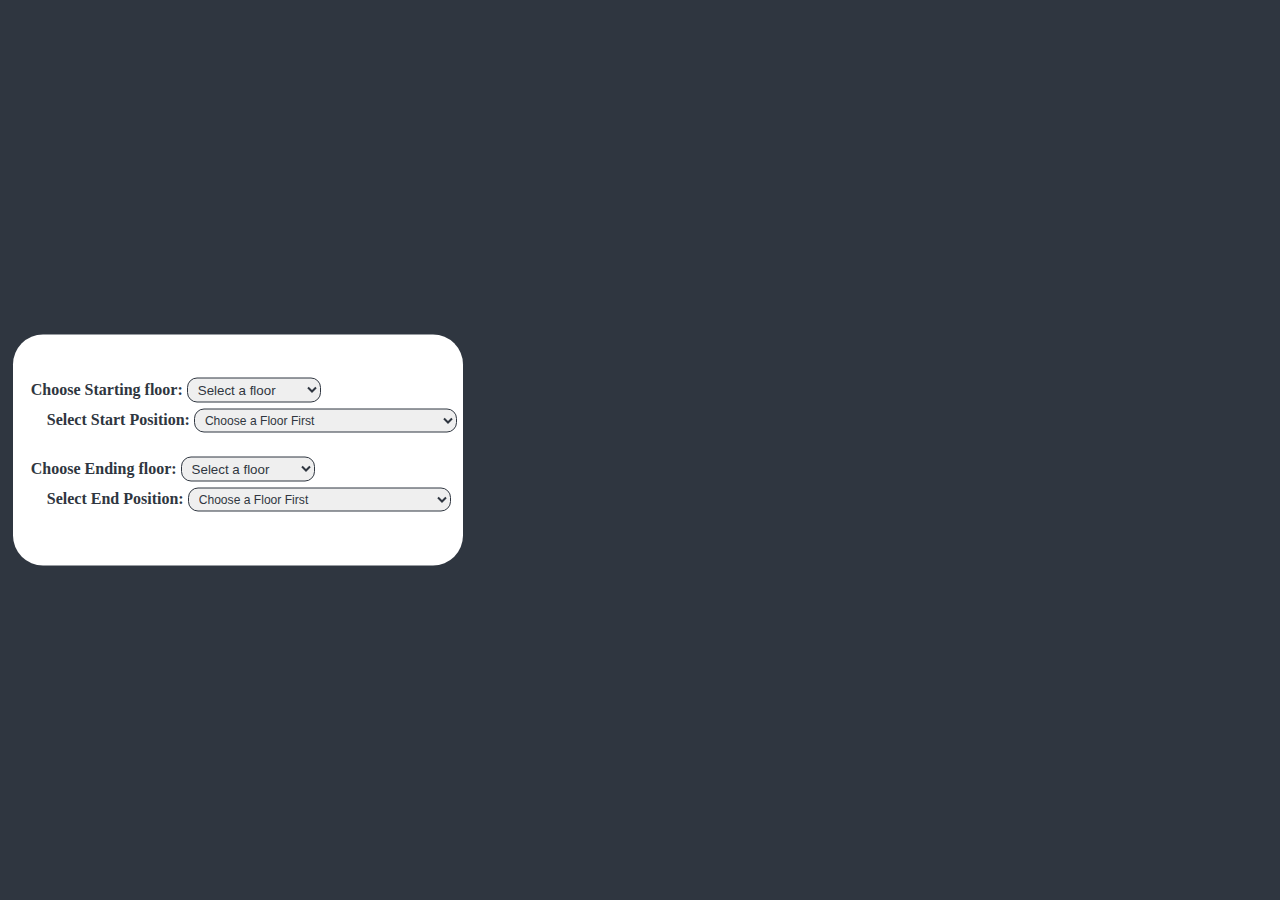
==== commit 59a5f777: "Update index.html" ====
--- a/index.html
+++ b/index.html
@@ -4,23 +4,58 @@
 	<title>AR Mahee Project</title>
 	<style type="text/css">
 		body {
-			background-color: #000;
+			color: #2f3640;
+			font-weight: 600;
+			background-color:#2f3640;
 			margin: 0px;
 		}
 		#hdholder {
 			position: absolute;
-			width: 400px;
+			top: 50%;
+			left: 1%;
+			transform: translateY(-50%);
+			width: 440px;
 			background-color: white;
-			padding: 20px;
+			border-radius: 30px;
+			padding: 30px 5px;
+		}
+		#header{
+			margin-left: 13px;
 		}
 		#bdy {
 			left: 500px;
 			position: absolute;
+			top: 50%;
+    		transform: translateY(-50%);
 			width: 62%
 		}
+		select{
+			border-radius: 10px;
+			color: #2f3640;
+			padding: 3px 6px;
+			margin-bottom: 6px;
+			border: .5px solid #2f3640;
+		}
+		.fxd{
+			width: 263px;
+ 			font-size: 12.1px;
+		}
+		option{
+			background: #2f3640 ;
+			color: #ffffff;
+		}
+		#header select #srm{
+			width: 600px;
+		}
 		#nxbtn {
+			border-radius: 40px;
+			padding: 5px 15px;
+			margin-left: 110px;
+			border: none;
+			color: #ffffff;
+			font-weight: 600;
 			display: none;
-			background: red;
+			background: #739690;
 		}
 	</style>
 </head>
@@ -28,7 +63,7 @@
 <div id="hdholder">
 	<pre id='display'></pre>
 	<div id='header'>
-		<label for="flr">Choose a floor:</label>
+		<label for="flr">Choose Starting floor:</label>
 		<select id='flr' onchange="changeFloor(0)">
 			<option selected="" value="">Select a floor</option>
 			<option value="0">Ground Floor</option>
@@ -37,10 +72,10 @@
 			<option value="3">Second Floor</option>
 		</select><br>
 		<label for="srm" id="srml">&nbsp;&nbsp;&nbsp;&nbsp;Select Start Position: </label>
-		<select id="srm" onchange="showPath(0)">
+		<select class="fxd" id="srm" onchange="showPath(0)">
 			<option value="">Choose a Floor First</option>
 		</select><br><br>
-		<label for="eflr">Choose a floor for end position:</label>
+		<label for="eflr">Choose Ending floor:</label>
 		<select id='eflr' onchange="changeFloor(1)">
 			<option selected="" value="">Select a floor</option>
 			<option value="0">Ground Floor</option>
@@ -48,8 +83,8 @@
 			<option value="2">First Floor</option>
 			<option value="3">Second Floor</option>
 		</select><br>
-		<label for="erm" id="erml">&nbsp;&nbsp;&nbsp;&nbsp;Select Start Position: </label>
-		<select id="erm" onchange="showPath(1)">
+		<label for="erm" id="erml">&nbsp;&nbsp;&nbsp;&nbsp;Select End Position: </label>
+		<select class="fxd" id="erm" onchange="showPath(1)">
 			<option 	value="">Choose a Floor First</option>
 		</select><br><br>
 		<button id="nxbtn" onclick="changeFloor(2)">Click to view Next Step</button>
@@ -115,7 +150,7 @@
 		info.style.borderRadius = pathWeight;
 		info.style.left = fromX+'px';
 		info.style.top = fromY+'px';
-		info.style.backgroundColor = 'red';
+		info.style.backgroundColor = '#06111c';
 		info.style.opacity = '70%';
 		info.style.zIndex = '1';
 		info.id = 'straitLine'+straitLine_i;
@@ -1669,8 +1704,8 @@
 				eflrn = parseInt(document.getElementById('eflr').value);
 			var iml = document.getElementById('imgLoader'),
 				nxbtn = document.getElementById('nxbtn');
-			//As Next Step button is clicked making it green
-			nxbtn.style.background = 'green';
+			//As Next Step button is clicked making it blue
+			nxbtn.style.background = '#2f3640';
 			//this condition is for checking that user is in the first step
 			if(sflrn == parseInt(iml.data)){
 				document.getElementById('header').style.display = 'none';
@@ -1792,6 +1827,12 @@
 	}
 	//showPath called when selection chaged of room menu
 	async function showPath(selectNum) {
+		/*
+			when selectNum equals to 0 it's called from the staring selection chaning
+			when selectNum equals to 1 it's called from the ending selection
+			when selectNum equals to 2 it's called from the next button
+			when selectNum equals to 3 it's called from the pevious button
+		*/
 		//previous lines will be removed when selection chaged of room menu
 		removeLines();
 		//Hiding Next Step button
@@ -1967,10 +2008,10 @@
 				}
 				//checking is Next Step button clicked
 				if(selectNum == 3){
-					document.getElementById('nxbtn').style.background = 'green';
+					document.getElementById('nxbtn').style.background = '#2f3640';
 				}
 				else{
-					document.getElementById('nxbtn').style.background = 'red';
+					document.getElementById('nxbtn').style.background = '#739690';
 				}
 				document.getElementById('nxbtn').innerHTML = 'Click to view Next Step';
 				document.getElementById('nxbtn').style.display = 'block';
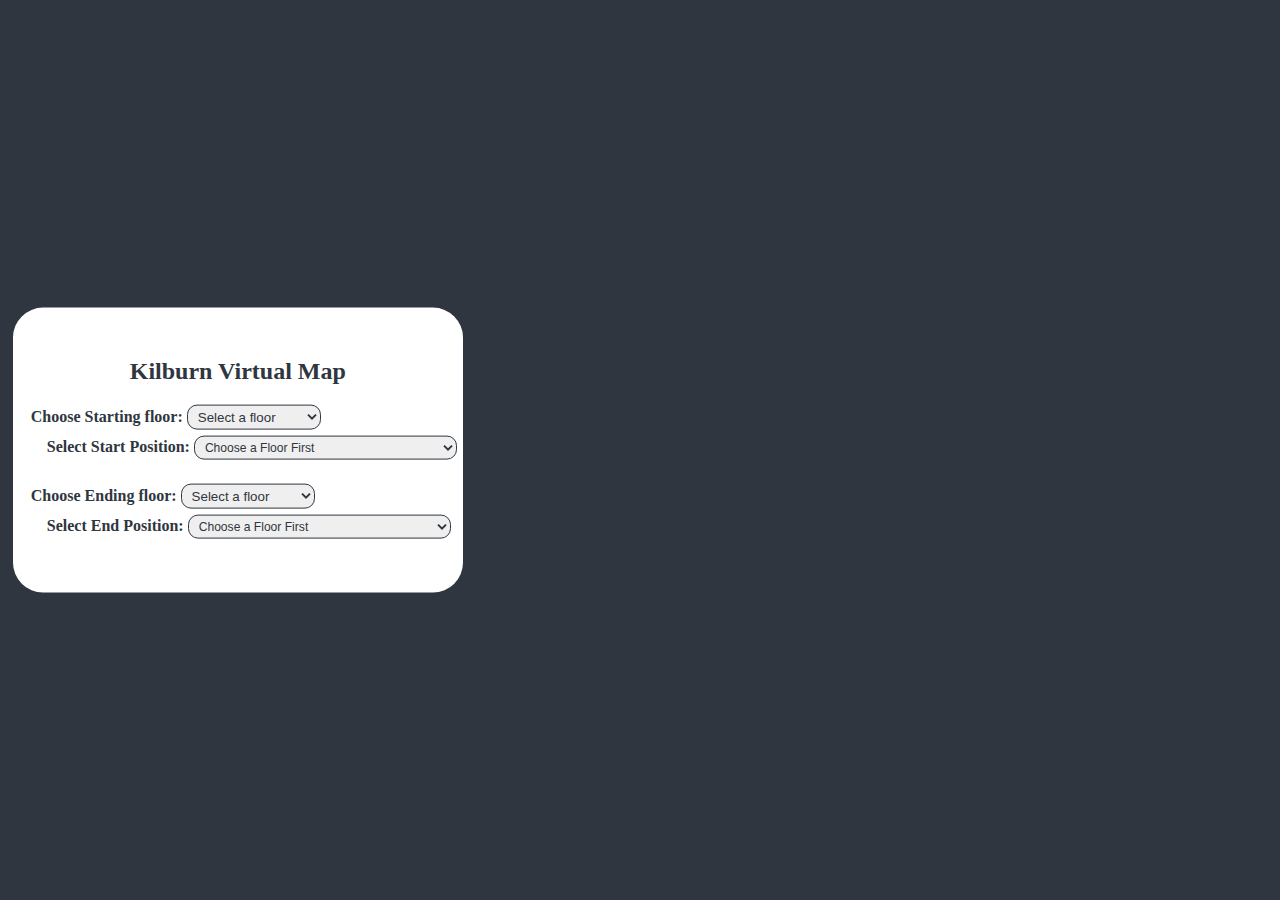
==== commit d3833731: "Update index.html" ====
--- a/index.html
+++ b/index.html
@@ -19,6 +19,10 @@
 			border-radius: 30px;
 			padding: 30px 5px;
 		}
+		#hdholder h2{
+			width: 100%;
+			text-align: center;
+		}
 		#header{
 			margin-left: 13px;
 		}
@@ -61,6 +65,7 @@
 </head>
 <body>
 <div id="hdholder">
+	<h2>Kilburn Virtual Map</h2>
 	<pre id='display'></pre>
 	<div id='header'>
 		<label for="flr">Choose Starting floor:</label>
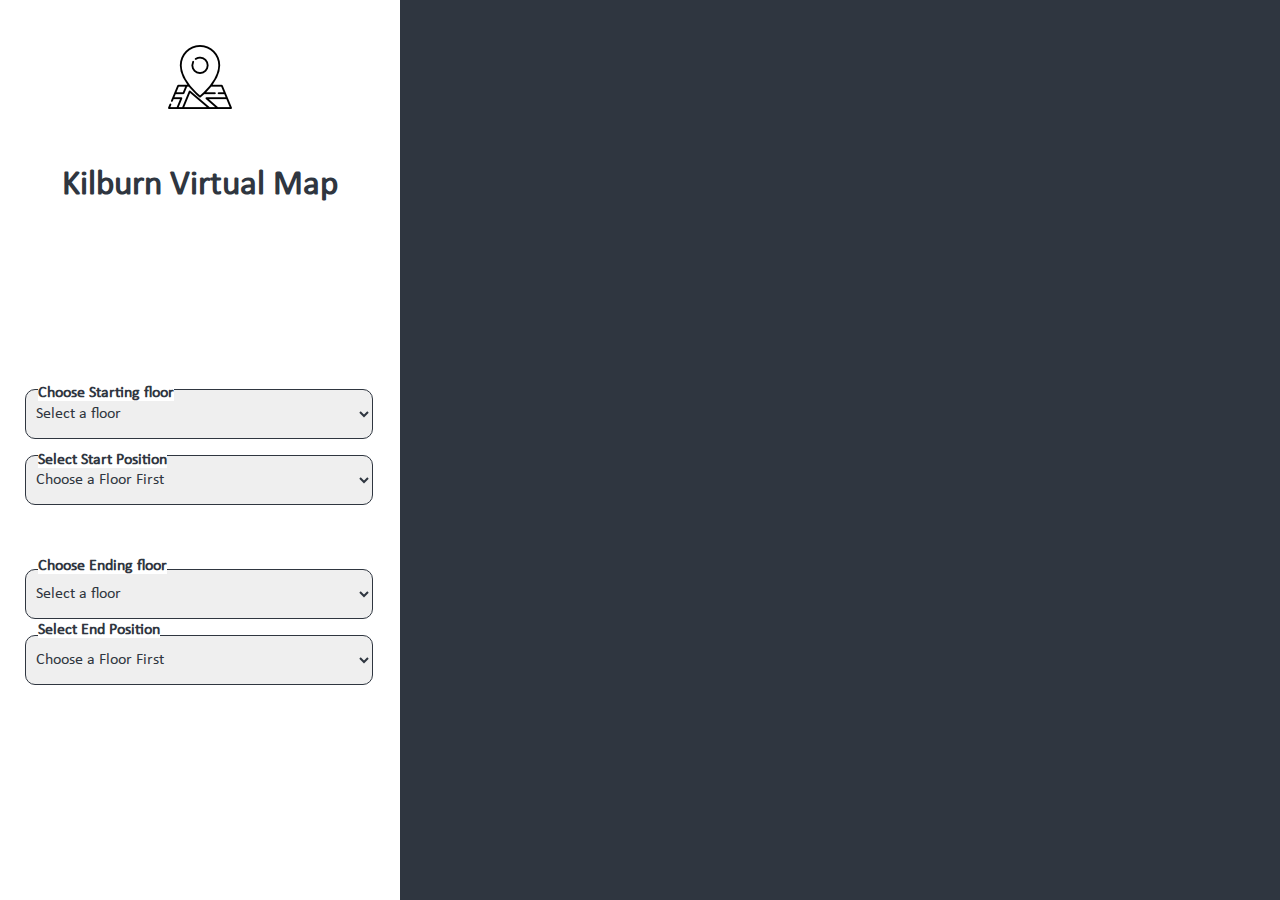
==== commit 2a1e6e8b: "Add files via upload" ====
--- a/index.html
+++ b/index.html
@@ -2,97 +2,40 @@
 <html>
 <head>
 	<title>AR Mahee Project</title>
-	<style type="text/css">
-		body {
-			color: #2f3640;
-			font-weight: 600;
-			background-color:#2f3640;
-			margin: 0px;
-		}
-		#hdholder {
-			position: absolute;
-			top: 50%;
-			left: 1%;
-			transform: translateY(-50%);
-			width: 440px;
-			background-color: white;
-			border-radius: 30px;
-			padding: 30px 5px;
-		}
-		#hdholder h2{
-			width: 100%;
-			text-align: center;
-		}
-		#header{
-			margin-left: 13px;
-		}
-		#bdy {
-			left: 500px;
-			position: absolute;
-			top: 50%;
-    		transform: translateY(-50%);
-			width: 62%
-		}
-		select{
-			border-radius: 10px;
-			color: #2f3640;
-			padding: 3px 6px;
-			margin-bottom: 6px;
-			border: .5px solid #2f3640;
-		}
-		.fxd{
-			width: 263px;
- 			font-size: 12.1px;
-		}
-		option{
-			background: #2f3640 ;
-			color: #ffffff;
-		}
-		#header select #srm{
-			width: 600px;
-		}
-		#nxbtn {
-			border-radius: 40px;
-			padding: 5px 15px;
-			margin-left: 110px;
-			border: none;
-			color: #ffffff;
-			font-weight: 600;
-			display: none;
-			background: #739690;
-		}
-	</style>
+	<link rel="stylesheet" href="style.css">
 </head>
 <body>
 <div id="hdholder">
+	<img class="map" src="map.png" alt="map">
 	<h2>Kilburn Virtual Map</h2>
+	<button id="nxbtn" onclick="changeFloor(2)">Click to view Next Step</button>
 	<pre id='display'></pre>
 	<div id='header'>
-		<label for="flr">Choose Starting floor:</label>
-		<select id='flr' onchange="changeFloor(0)">
+		<label class="lbl_flr" for="flr">Choose Starting floor</label>
+		<select class="flr fxd" id='flr' onchange="changeFloor(0)">
 			<option selected="" value="">Select a floor</option>
 			<option value="0">Ground Floor</option>
 			<option value="1">Lower First Floor</option>
 			<option value="2">First Floor</option>
 			<option value="3">Second Floor</option>
 		</select><br>
-		<label for="srm" id="srml">&nbsp;&nbsp;&nbsp;&nbsp;Select Start Position: </label>
-		<select class="fxd" id="srm" onchange="showPath(0)">
+		<label class="lbl_start1" for="srm" id="srml">Select Start Position </label>
+		<select class="fxd pth1" id="srm" onchange="showPath(0)">
 			<option value="">Choose a Floor First</option>
 		</select><br><br>
-		<label for="eflr">Choose Ending floor:</label>
-		<select id='eflr' onchange="changeFloor(1)">
+		<label class="lbl_pos" for="eflr">Choose Ending floor</label>
+		<select class="cng-flr fxd" id='eflr' onchange="changeFloor(1)">
 			<option selected="" value="">Select a floor</option>
 			<option value="0">Ground Floor</option>
 			<option value="1">Lower First Floor</option>
 			<option value="2">First Floor</option>
 			<option value="3">Second Floor</option>
 		</select><br>
-		<label for="erm" id="erml">&nbsp;&nbsp;&nbsp;&nbsp;Select End Position: </label>
-		<select class="fxd" id="erm" onchange="showPath(1)">
-			<option 	value="">Choose a Floor First</option>
+		<label class="lbl_start2" for="erm" id="erml">Select End Position </label>
+		<select class="fxd pth2" id="erm" onchange="showPath(1)">
+			<option value="">Choose a Floor First</option>
 		</select><br><br>
-		<button id="nxbtn" onclick="changeFloor(2)">Click to view Next Step</button>
+		<!-- <button id="nxbtn" onclick="changeFloor(2)">Click to view Next Step</button> -->
 	</div>
 </div>
 
@@ -155,7 +98,7 @@
 		info.style.borderRadius = pathWeight;
 		info.style.left = fromX+'px';
 		info.style.top = fromY+'px';
-		info.style.backgroundColor = '#06111c';
+		info.style.backgroundColor = '#ee2737ff';
 		info.style.opacity = '70%';
 		info.style.zIndex = '1';
 		info.id = 'straitLine'+straitLine_i;
@@ -2044,4 +1987,4 @@
 </script>
 
 </body>
-</html>
+</html>--- a/style.css
+++ b/style.css
@@ -0,0 +1,130 @@
+@font-face {
+    font-family: calibiri;
+    src: url(Calibri\ Regular.ttf);
+}
+
+body {
+    font-family: calibiri!important;
+    color: #2f3640;
+    font-weight: 600;
+    background-color:#2f3640;
+    margin: 0px;
+}
+.map{
+    position: relative;
+    top: 5%;
+    left: 50%;
+    transform: translateX(-50%);
+}
+#hdholder {
+    position: absolute;
+    left: 0;
+    height: 100vh;
+    width: 400px;
+    background-color: white;
+}
+#hdholder h2{
+    position: absolute;
+    top: 15vh;
+    font-size: 35px;
+    width: 100%;
+    text-align: center;
+}
+#header{
+    margin-left: 13px;
+    position: relative;
+    top: 50%;
+    transform: translateY(-50%);
+}
+#bdy {
+    left: 500px;
+    position: absolute;
+    top: 50%;
+    transform: translateY(-50%);
+    width: 62%
+}
+select{
+    font-family: 'calibiri';
+    border-radius: 10px;
+    color: #2f3640;
+    padding: 3px 6px;
+    margin-bottom: 6px;
+    border: .5px solid #2f3640;
+}
+.fxd{
+    position: absolute;
+    height: 50px;
+    width: 90%;
+    left: 3%;
+    font-size: 16px;
+    display: flex;
+    justify-content: center;
+    align-items: center;
+}
+.flr{
+    position: absolute;
+    top: -70%;
+
+}
+.cng-flr{
+    position: absolute;
+    top: 80%;
+}
+
+.pth1{
+    position: absolute;
+    top: -15%;
+}
+.pth2{
+    position: absolute;
+    top: 135%;
+}
+option{
+    font-family: 'calibiri';
+    background: #2f3640 ;
+    color: #ffffff;
+}
+#header select #srm{
+    width: 600px;
+}
+#nxbtn {
+    font-family: 'calibiri';
+    position: relative;
+    top: 82vh;
+    border-radius: 40px;
+    padding: 8px 15px;
+    margin-left: 105px;
+    border: none;
+    color: #ffffff;
+    font-weight: 600;
+    display: none;
+    background: #739690;
+}
+.lbl_pos{
+    position: relative;
+    background: white;
+    left: 25px;
+    top: 23px;
+    z-index: 2000;
+}
+.lbl_start1{
+    position: relative;
+    background: white;
+    left: 25px;
+    top: -43px;
+    z-index: 2000;
+}
+.lbl_start2{
+    position: relative;
+    background: white;
+    left: 25px;
+    top: 67px;
+    z-index: 2000;
+}
+.lbl_flr{
+    position: relative;
+    background: white;
+    left: 25px;
+    top: -90px;
+    z-index: 2000;
+}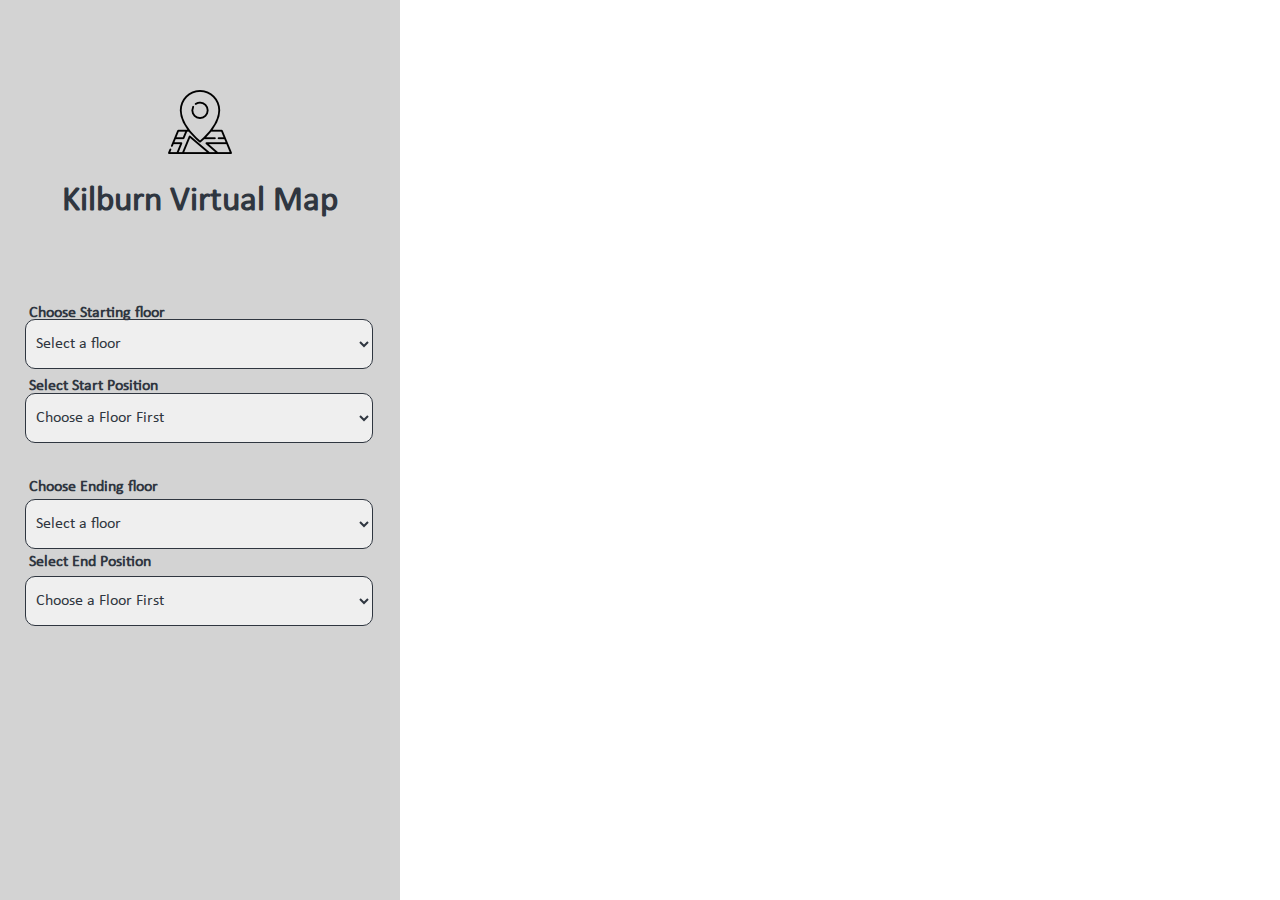
==== commit 0cf33d5a: "Add files via upload" ====
--- a/index.html
+++ b/index.html
@@ -42,1949 +42,7 @@
 <div id='bdy'>
 	<img id="imgLoader" src="">
 </div>
-<script type="text/javascript">
-
-	/* This Function Return height of a image from any browser */
-	function heightCrossBrowser(element) {
-	    /* element - DOM element */
-
-	    /* For FireFox & IE */
-	    if(     element.height != undefined && element.height != '' && element.height != 0){
-	        this.height  =   element.height;
-	    }
-	    /* For FireFox & IE */
-	    else if(element.clientHeight != undefined && element.clientHeight != '' && element.clientHeight != 0){
-	        this.height  =   element.clientHeight;
-	    }
-	    /* For Chrome * FireFox */
-	    else if(element.naturalHeight != undefined && element.naturalHeight != '' && element.naturalHeight != 0){
-	        this.height  =   element.naturalHeight;
-	    }
-	    /* For FireFox & IE */
-	    else if(element.offsetHeight != undefined && element.offsetHeight != '' && element.offsetHeight != 0){
-	        this.height  =   element.offsetHeight;
-	    }
-	    return parseInt(this.height);
-
-	}
-	// Sleep function used for animation
-	function sleep(ms) {
-	  return new Promise(resolve => setTimeout(resolve, ms));
-	}
-	/*
-		Decleared variable details:
-			straitline_i is for counting how many straitline are drawn currently in the image
-			drawIsRunning is for checking that any stritline is being drawn
-			imgScale if for image height in pixel
-			pathScale is for calculating the (x,y) ratio for the current image height
-			pathWeight is for straitline Width
-			floorNum is for checking which floor is currently selected
-			sStairsP is for indicating which stair is used for the starting floor when two points are selected of defferent floor
-
-	*/
-	var straitLine_i = 0, drawIsRunning, imgScale = 600, pathScale = 1, pathWeight = '5px', floorNum = '', sStairsP;//, shortpath = 999999;
-	/*
-		Strait Line drawing function using Cartesian Geometrical position acording to the main image
-	*/
-	async function drawSLine(fromX, fromY, toX, toY) {
-		//Current (x,y) calculating acording to current height of the image
-		fromX = fromX / pathScale;
-		fromY = fromY / pathScale;
-		toX = toX / pathScale;
-		toY = toY / pathScale;
-		//Creating the strait line using div
-		var info = document.createElement('div');
-		info.style.position = 'absolute';
-		info.style.borderRadius = pathWeight;
-		info.style.left = fromX+'px';
-		info.style.top = fromY+'px';
-		info.style.backgroundColor = '#ee2737ff';
-		info.style.opacity = '70%';
-		info.style.zIndex = '1';
-		info.id = 'straitLine'+straitLine_i;
-		document.getElementById('bdy').appendChild(info);
-		//For Vertical line fromX and toX are equal
-		if(fromX == toX){
-			//If Strait line needs to go down
-			if(toY > fromY){
-				info.style.width = pathWeight;
-				info.style.height = '0px';
-				for (var i = 1; i <= toY - (fromY - 5); i++) {
-					info.style.height = i.toString()+"px";
-					await sleep(5);
-				}
-			}
-			//If Strait line needs to go up
-			else if(toY < fromY){
-				info.style.top = (fromY+5)+'px';
-				info.style.width = pathWeight;
-				info.style.height = '0px';
-				for (var i = 1; i <= (fromY - toY)+5; i++) {
-					info.style.top = (parseInt(info.style.top, 10) - 1)+'px';
-					info.style.height = i.toString()+'px';
-					await sleep(5);
-				}
-			}
-			//If Strait line is just a point
-			else{
-				info.style.width = pathWeight;
-				info.style.height = pathWeight;
-			}
-		}
-		//For Hrizobntal line fromY and toY are equal
-		else if(fromY == toY){
-			//If Strait line needs to go right
-			if(toX > fromX){
-				info.style.width = '0px';
-				info.style.height = pathWeight;
-				for (var i = 1; i <= toX - (fromX - 5); i++) {
-					info.style.width = i.toString()+'px';
-					await sleep(5);
-				}
-			}
-			//If Strait line needs to go left
-			else if(toX < fromX){
-				info.style.left = (fromX+5)+'px';
-				info.style.width = '0px';
-				info.style.height = pathWeight;
-				for (var i = 1; i <= (fromX - toX)+4; i++) {
-					info.style.left = (parseInt(info.style.left, 10) - 1)+'px';
-					info.style.width = i.toString()+'px';
-					await sleep(5);
-				}
-			}
-			//If Strait line is just a point
-			else{
-				info.style.width = pathWeight;
-				info.style.height = pathWeight;
-			}
-		}
-		//If given points are not of a Strait line
-		else{
-			console.log(fromX+','+fromY+' | '+toX+','+toY);
-			alert('Sorry! Unable to draw Strait Line');
-		}
-	}
-	//When any selection changed previous lines should be removed
-	function removeLines() {
-		var linepar = document.getElementById('bdy');
-		while(straitLine_i){
-			straitLine_i--;
-			linepar.removeChild(document.getElementById('straitLine'+straitLine_i));
-		}
-	}
-	//calculate distance between two point
-	function pathDist(srmv, ermv) {
-		if(points[floorNum][srmv][0] == points[floorNum][ermv][0]){
-			return Math.abs(points[floorNum][srmv][1]-points[floorNum][ermv][1]);
-		}
-		else if(points[floorNum][srmv][1] == points[floorNum][ermv][1]){
-			return Math.abs(points[floorNum][srmv][0]-points[floorNum][ermv][0]);
-		}
-		else{
-			alert('There is a problem with graph. Nodes are not connected!');
-			return -1;
-		}
-	}
-	var img = [
-		'groundFloor.jpg',
-		'lowerFloor.jpg',
-		'firstFloor.jpg',
-		'secondFloor.jpg'
-	];
-	var menu = [
-		[
-			[0,'Loading Bay'],
-			[38,'Main Entrance'],
-			[4,'LIFT'],
-			[68,'Disabled Lift'],
-			[5,'Stairs(Besides Loading Bay)'],
-			[39,'Stairs(Besides Main Entrance)'],
-			[31,'Male Toilet(Besides G105 IT Services)'],
-			[64,'Male Toilet(Besides G23 Computr Cluster)'],
-			[24,'Female Toilet'],
-			[28,'Disabled Toilet'],
-			[8,'IT Services Right(Besides Loading Bay)'],
-			[9,'IT Services Left(Besides Loading Bay)'],
-			[36,'IT Services(Besides Main Entrance)'],
-			[12,'G105 IT Services'],
-			[32,'IT Services Helpdesk'],
-			[41,'G6'],
-			[43,'G7'],
-			[45,'G10'],
-			[47,'G11'],
-			[49,'G12'],
-			[51,'G13'],
-			[54,'G14'],
-			[55,'G16'],
-			[56,'G18'],
-			[58,'G20'],
-			[60,'G21'],
-			[66,'G23 Computer Cluster'],
-			[18,'G33 Research Lab'],
-			[62,'G33a'],
-			[20,'G35'],
-			[69,'G36'],
-			[22,'G37'],
-			[15,'G41 Collaborative Space']
-		],
-		[
-			[0,'LIFT'],
-			[5,'Stairs to Ground Floor and First Floor(Besides LIFT)'],
-			[8,'Stairs(Besides LF29)'],
-			[10,'LF29'],
-			[12,'LF28'],
-			[14,'LF27'],
-			[17,'LF26'],
-			[19,'LF25'],
-			[21,'LF24'],
-			[23,'LF23'],
-			[25,'Stairs(Besides Student Support Office)'],
-			[28,'LF22'],
-			[30,'Student Support Office'],
-			[32,'LF21 Student Resource Centre'],
-			[35,'LF17 PGR Space'],
-			[37,'LF15 PGR Lab'],
-			[41,'LF31 Computer Cluster'],
-			[45,'LF34 Collab 2'],
-			[49,'Vending'],
-			[46,'LF39 Collab 1'],
-			[52,'LF16 Tootill 1 Computer Cluster'],
-			[55,'LF9 Tootill 0 Computer Cluster'],
-			[75,'LF10'],
-			[76,'LF11'],
-			[78,'Stairs(Besides Lecture Theatre 1.1)'],
-			[79,'Lecture Theatre 1.1'],
-			[60,'Water Vending'],
-			[68,'Byte Cafe'],
-			[72,'Stairs(Besides Byte Cafe)'],
-			[82,'LF6'],
-			[84,'LF5'],
-			[87,'Disabled LIFT(Besides LF7 Research Lab)'],
-			[88,'Stairs to Ground Floor(Besides LF7 Research Lab)'],
-			[89,'LF8 Quiet Lab'],
-			[103,'LF7 Research Lab'],
-			[101,'Male Toilet'],
-			[98,'Female Toilet'],
-			[95,'Disabled Lift(Besides LF1 Research Lab)'],
-			[90,'LF1 Research Lab'],
-			[93,'Stairs to First Floor(Besides LF1 Research Lab)']
-		],
-		[
-			[1,'1.19 Mercury'],
-			[9,'1.18B Atlas 2'],
-			[7,'1.18A Atlas 1'],
-			[33,'1.17 Research Lab'],
-			[37,'1.14'],
-			[39,'1.15'],
-			[40,'1.12 Quiet Area'],
-			[34,'1.10 Meeting Room'],
-			[42,'1.8 Computer Cluster'],
-			[45,'Bridge to IT Building Level 4'],
-			[47,'Lecture Theatre 1.5'],
-			[50,'Lecture Theatre 1.4'],
-			[53,'Lecture Theatre 1.3'],
-			[63,'Stairs to Lower First & Ground Floors(Besides LF1)'],
-			[65,'Stairs to 2nd Floor(Besides LF1)'],
-			[64,'LF1'],
-			[68,'Disabled Lift'],
-			[71,'Entrance(Elevated Walkway)'],
-			[73,'Rear Entrance to Lecture Theatre 1.1'],
-			[78,'Lecture Theatre 1.1'],
-			[76,'Stairs to Lower First Floor(Besides Lecture Theatre 1.1)'],
-			[81,'Courtyard'],
-			[86,'Turing Lounge'],
-			[26,'1.23 Senior Common Room'],
-			[28,'1.24'],
-			[25,'1.24A'],
-			[20,'1.25'],
-			[11,'1.20'],
-			[15,'Female Toilet'],
-			[13,'Disabled Toilet'],
-			[19,'Male Toilet'],
-			[22,'LIFT'],
-			[24,'Stairs to Lower First & Ground Floors(Besides LIFT)'],
-			[90,'Stairs to 2nd Floor(Besides 1.20 Room)']
-		],
-		[
-			[0,'2.94'],
-			[1,'2.92'],
-			[2,'2.90'],
-			[3,'2.89'],
-			[4,'2.88'],
-			[5,'2.86'],
-			[6,'2.71'],
-			[7,'2.70'],
-			[8,'2.69'],
-			[9,'2.68'],
-			[10,'2.66'],
-			[11,'2.64'],
-			[12,'2.62'],
-			[13,'2.60'],
-			[14,'2.58'],
-			[16,'2.54'],
-			[19,'2.96'],
-			[29,'LIFT'],
-			[30,'2.95'],
-			[31,'Stairs down to First Floor'],
-			[32,'2.93'],
-			[33,'2.91'],
-			[34,'2.87'],
-			[35,'Refuge point'],
-			[37,'2.71A'],
-			[43,'2.65'],
-			[45,'2.63'],
-			[46,'2.62'],
-			[59,'Stairs'],
-			[60,'Female Toilet'],
-			[61,'2.100'],
-			[62,'2.102'],
-			[63,'2.104'],
-			[64,'2.106'],
-			[65,'2.108'],
-			[66,'2.110'],
-			[67,'2.112'],
-			[68,'2.114'],
-			[69,'2.116'],
-			[91,'Male Toilet'],
-			[92,'2.99'],
-			[93,'2.101'],
-			[94,'2.103'],
-			[95,'2.105'],
-			[96,'2.107'],
-			[97,'2.109'],
-			[98,'2.111'],
-			[99,'2.113'],
-			[100,'2.115'],
-			[101,'Disabled Toilet'],
-			[102,'Male Toilet'],
-			[103,'2.120A'],
-			[116,'2.119'],
-			[117,'2.121'],
-			[118,'2.123 Head of School'],
-			[119,'2.125'],
-			[120,'Stairs down to First Floor'],
-			[123,'Disabled Lift'],
-			[124,'2.120'],
-			[125,'2.122'],
-			[126,'2.124'],
-			[127,'2.126'],
-			[128,'2.127'],
-			[140,'2.22'],
-			[141,'2.1'],
-			[142,'2.3 ACSO'],
-			[143,'2.4'],
-			[144,'2.6'],
-			[145,'2.7'],
-			[146,'2.10 Admissions'],
-			[147,'2.12'],
-			[148,'2.14'],
-			[149,'2.16'],
-			[151,'2.20'],
-			[152,'2.13'],
-			[164,'Female Toilet'],
-			[165,'Male Toilet'],
-			[166,'2.83'],
-			[167,'2.82'],
-			[168,'2.81'],
-			[169,'2.80'],
-			[170,'2.76'],
-			[171,'2.75'],
-			[172,'2.74'],
-			[173,'2.72'],
-			[174,'2.67A'],
-			[176,'Spinnaker 2.67'],
-			[178,'Plant Room'],
-			[182,'2.53'],
-			[183,'2.55'],
-			[205,'2.52'],
-			[206,'2.50'],
-			[207,'2.48'],
-			[208,'2.46'],
-			[209,'2.44'],
-			[210,'2.42'],
-			[211,'2.40'],
-			[212,'2.38'],
-			[213,'2.36'],
-			[214,'2.34'],
-			[215,'2.32'],
-			[216,'2.30'],
-			[217,'2.28'],
-			[218,'Stairs'],
-			[219,'2.26'],
-			[220,'2.24'],
-			[221,'Male Toilet'],
-			[222,'2.51'],
-			[223,'2.49'],
-			[224,'2.45/2.47'],
-			[225,'2.43'],
-			[227,'2.41'],
-			[228,'2.39'],
-			[229,'2.37'],
-			[230,'2.33'],
-			[237,'2.25B Computer Cluster MSc'],
-			[239,'Server Room 2.27/2.77'],
-			[241,'2.29/31'],
-			[245,'2.25A Computer Cluster MSc'],
-			[246,'2.9'],
-			[248,'2.15 MSc Teaching'],
-			[249,'2.19 MSc Teaching']
-		]
-	];
-
-	var stairs = [
-		[
-			[5,39],
-			[5,39],
-			[5,39],
-			[5,39]
-		],
-		[
-			[5,25,78,88],
-			[25,78],
-			[5,25,78,93],
-			[25,78,93]
-		],
-		[
-			[24,63],
-			[24,63,76],
-			[],
-			[65,90]
-		],
-		[
-			[59,218],
-			[59,218],
-			[59,218,31,120],
-			[59,218]
-		]
-	];
-
-	var points = [
-		[
-			[1080,285],//0
-			[1080,500],//1
-			[1150,500],//2
-			[1150,460],//3
-			[1150,400],//4
-			[1260,460],//5
-			[1325,500],//6
-			[1325,870],//7
-			[1395,870],//8
-			[1270,870],//9
-			[1325,1300],//10
-			[1500,1300],//11
-			[1500,1220],//12
-			[1610,1300],//13
-			[1610,1000],//14
-			[1850,1000],//15
-			[1850,1165],//16
-			[2150,1165],//17
-			[2150,1300],//18
-			[1795,1300],//19
-			[1795,1360],//20
-			[1715,1300],//21
-			[1715,1360],//22
-			[1610,1400],//23
-			[1565,1400],//24
-			[1610,1530],//25
-			[1385,1530],//26
-			[1385,1450],//27
-			[1435,1450],//28
-			[1325,1450],//29
-			[1325,1335],//30
-			[1460,1335],//31
-			[1325,1530],//32
-			[1325,1810],//33
-			[1385,1810],//34
-			[1385,1865],//35
-			[1300,1865],//36
-			[1450,1865],//37
-			[1450,2030],//38
-			[1450,1820],//39
-			[1535,1865],//40
-			[1535,1930],//41
-			[1610,1865],//42
-			[1610,1930],//43
-			[1675,1865],//44
-			[1675,1930],//45
-			[1750,1865],//46
-			[1750,1930],//47
-			[1905,1865],//48
-			[1905,1930],//49
-			[1955,1865],//50
-			[1955,1930],//51
-			[2150,1865],//52
-			[2150,1905],//53
-			[2070,1905],//54
-			[2220,1905],//55
-			[2220,1865],//56
-			[2150,1725],//57
-			[2220,1725],//58
-			[2150,1680],//59
-			[2220,1680],//60
-			[2150,1435],//61
-			[2090,1435],//62
-			[2105,1725],//63
-			[2105,1670],//64
-			[1840,1725],//65
-			[1840,1530],//66
-			[1565,1530],//67
-			[1565,1800],//68
-			[1715,1230]//69
-		],
-		[
-			[1040,410],//0
-			[1040,470],//1
-			[1210,470],//2
-			[1210,290],//3
-			[1165,290],//4
-			[1165,355],//5
-			[1250,290],//6
-			[1250,230],//7
-			[1165,230],//8
-			[1380,290],//9
-			[1380,230],//10
-			[1510,290],//11
-			[1510,230],//12
-			[1645,290],//13
-			[1645,230],//14
-			[1715,290],//15
-			[1770,290],//16
-			[1770,230],//17
-			[1900,290],//18
-			[1900,230],//19
-			[2030,290],//20
-			[2030,230],//21
-			[2080,290],//22
-			[2170,290],//23
-			[2080,365],//24
-			[2160,365],//25
-			[2080,425],//26
-			[1985,425],//27
-			[1985,350],//28
-			[1985,480],//29
-			[2050,480],//30
-			[1940,480],//31
-			[1940,590],//32
-			[1775,590],//33
-			[1775,660],//34
-			[1775,750],//35
-			[1990,660],//36
-			[1990,750],//37
-			[1715,660],//38
-			[1665,660],//39
-			[1665,550],//40
-			[1515,550],//41
-			[1515,750],//42
-			[1715,750],//43
-			[1715,880],//44
-			[1440,880],//45
-			[1440,1140],//46
-			[1715,1140],//47
-			[1715,980],//48
-			[1595,980],//49
-			[1715,940],//50
-			[1880,940],//51
-			[1880,1190],//52
-			[2085,1190],//53
-			[2085,1295],//54
-			[2000,1295],//55
-			[1715,1295],//56
-			[1715,1330],//57
-			[1630,1330],//58
-			[1630,1420],//59
-			[1630,1460],//60
-			[1590,1420],//61
-			[1590,1475],//62
-			[1530,1475],//63
-			[1345,1475],//64
-			[1345,1140],//65
-			[1345,1545],//66
-			[1530,1545],//67
-			[1630,1545],//68
-			[1630,1585],//69
-			[1715,1585],//70
-			[1715,1640],//71
-			[1650,1640],//72
-			[2000,1640],//73
-			[2000,1475],//74
-			[2080,1475],//75
-			[2080,1565],//76
-			[2065,1640],//77
-			[2165,1640],//78
-			[2065,1710],//79
-			[1715,1735],//80
-			[1665,1735],//81
-			[1665,1800],//82
-			[1580,1735],//83
-			[1580,1800],//84
-			[1485,1735],//85
-			[1485,1785],//86
-			[1485,1825],//87
-			[1355,1785],//88
-			[1715,2040],//89
-			[980,2040],//90
-			[980,1735],//91
-			[860,1735],//92
-			[860,1665],//93
-			[1060,1735],//94
-			[1060,1705],//95
-			[1100,1735],//96
-			[1100,1805],//97
-			[1200,1805],//98
-			[1190,1735],//99
-			[1190,1775],//100
-			[1290,1775],//101
-			[1345,1735],//102
-			[1430,2040]//103
-		],
-		[
-			[1070,275],//0
-			[1300,275],//1
-			[1300,205],//2
-			[1410,205],//3
-			[1410,240],//4
-			[1410,565],//5
-			[1300,565],//6
-			[1165,565],//7
-			[1300,370],//8
-			[1165,370],//9
-			[1515,565],//10
-			[1515,450],//11
-			[1570,565],//12
-			[1570,500],//13
-			[1620,565],//14
-			[1620,500],//15
-			[1700,565],//16
-			[1730,565],//17
-			[1730,430],//18
-			[1600,430],//19
-			[1730,370],//20
-			[1820,430],//21
-			[1820,370],//22
-			[1895,430],//23
-			[1895,320],//24
-			[1895,520],//25
-			[1700,685],//26
-			[1770,685],//27
-			[1770,515],//28
-			[1550,685],//29
-			[1410,685],//30
-			[1410,715],//31
-			[1230,715],//32
-			[1230,750],//33
-			[1230,1100],//34
-			[1410,1100],//35
-			[1080,750],//36
-			[1080,1020],//37
-			[1080,1070],//38
-			[1150,1070],//39
-			[1080,1140],//40
-			[1080,1350],//41
-			[1185,1350],//42
-			[1185,1575],//43
-			[1155,1575],//44
-			[930,1575],//45
-			[1155,1650],//46
-			[1155,1825],//47
-			[1155,1995],//48
-			[1345,1995],//49
-			[1345,1825],//50
-			[1345,1650],//51
-			[1375,1650],//52
-			[1375,1825],//53
-			[1375,1995],//54
-			[1575,1995],//55
-			[1575,1730],//56
-			[1625,1730],//57
-			[1625,1530],//58
-			[1410,1530],//59
-			[1410,1575],//60
-			[1375,1575],//61
-			[1345,1575],//62
-			[1770,1730],//63
-			[1770,1860],//64
-			[1845,1730],//65
-			[1770,1530],//66
-			[1845,1530],//67
-			[1845,1670],//68
-			[1960,1530],//69
-			[1960,1830],//70
-			[1960,2000],//71
-			[2305,1830],//72
-			[2350,1830],//73
-			[2305,1675],//74
-			[2305,1630],//75
-			[2390,1630],//76
-			[2570,1675],//77
-			[2570,1815],//78
-			[2570,1980],//79
-			[2305,1980],//80
-			[1770,1060],//81
-			[1770,820],//82
-			[1475,820],//83
-			[1475,725],//84
-			[1550,725],//85
-			[1960,1060],//86
-			[1960,820],//87
-			[1980,820],//88
-			[1980,240],//89
-			[1410,430]//90
-		],
-		[
-			[645,315],//0
-			[760,315],//1
-			[910,315],//2
-			[1065,315],//3
-			[1170,315],//4
-			[1295,315],//5
-			[1555,315],//6
-			[1695,315],//7
-			[1780,315],//8
-			[1825,315],//9
-			[1950,315],//10
-			[2030,315],//11
-			[2100,315],//12
-			[2185,315],//13
-			[2295,315],//14
-			[2400,315],//15
-			[2490,315],//16
-			[1065,385],//17
-			[1170,385],//18
-			[585,430],//19
-			[715,430],//20
-			[760,430],//21
-			[855,430],//22
-			[910,430],//23
-			[965,430],//24
-			[1000,430],//25
-			[1075,430],//26
-			[1170,430],//27
-			[1295,430],//28
-			[1360,430],//29
-			[855,500],//30
-			[965,500],//31
-			[1000,500],//32
-			[1075,500],//33
-			[1170,500],//34
-			[1295,485],//35
-			[1295,535],//36
-			[1450,485],//37
-			[1360,535],//38
-			[1555,535],//39
-			[1735,535],//40
-			[1880,535],//41
-			[2110,535],//42
-			[1735,450],//43
-			[1800,450],//44
-			[1880,450],//45
-			[2110,450],//46
-			[1555,370],//47
-			[1695,370],//48
-			[1780,370],//49
-			[1800,370],//50
-			[1825,370],//51
-			[1950,370],//52
-			[2030,370],//53
-			[2100,370],//54
-			[2185,370],//55
-			[2280,370],//56
-			[2295,370],//57
-			[2400,370],//58
-			[2490,370],//59
-			[2280,450],//60
-			[660,565],//61
-			[660,710],//62
-			[660,880],//63
-			[660,1030],//64
-			[660,1150],//65
-			[660,1290],//66
-			[660,1430],//67
-			[660,1580],//68
-			[660,1730],//69
-			[715,555],//70
-			[715,565],//71
-			[715,600],//72
-			[715,710],//73
-			[715,820],//74
-			[715,880],//75
-			[715,940],//76
-			[715,1030],//77
-			[715,1045],//78
-			[715,1150],//79
-			[715,1165],//80
-			[715,1270],//81
-			[715,1290],//82
-			[715,1385],//83
-			[715,1430],//84
-			[715,1535],//85
-			[715,1580],//86
-			[715,1655],//87
-			[715,1730],//88
-			[715,1820],//89
-			[715,1865],//90
-			[780,555],//91
-			[780,600],//92
-			[780,710],//93
-			[780,820],//94
-			[780,940],//95
-			[780,1045],//96
-			[780,1165],//97
-			[780,1270],//98
-			[780,1385],//99
-			[780,1535],//100
-			[780,1655],//101
-			[780,1820],//102
-			[580,1865],//103
-			[635,1865],//104
-			[740,1865],//105
-			[850,1865],//106
-			[865,1865],//107
-			[1020,1865],//108
-			[1055,1865],//109
-			[1165,1865],//110
-			[1195,1865],//111
-			[1270,1865],//112
-			[1345,1865],//113
-			[1400,1865],//114
-			[1430,1865],//115
-			[850,1805],//116
-			[1020,1805],//117
-			[1055,1805],//118
-			[1195,1805],//119
-			[1310,1795],//120
-			[1430,1795],//121
-			[1430,1730],//122
-			[1385,1730],//123
-			[635,2000],//124
-			[740,2000],//125
-			[865,2000],//126
-			[1020,2000],//127
-			[1165,2000],//128
-			[1400,1940],//129
-			[1490,1940],//130
-			[1555,1940],//131
-			[1600,1940],//132
-			[1670,1940],//133
-			[1850,1940],//134
-			[1925,1940],//135
-			[2035,1940],//136
-			[2125,1940],//137
-			[2180,1940],//138
-			[2400,1940],//139
-			[2490,1940],//140
-			[1270,2025],//141
-			[1345,2025],//142
-			[1490,2025],//143
-			[1600,2000],//144
-			[1670,2000],//145
-			[1925,2000],//146
-			[2125,2000],//147
-			[2180,2000],//148
-			[2290,1980],//149
-			[2400,1980],//150
-			[2490,1980],//151
-			[2035,1840],//152
-			[1555,1855],//153
-			[1555,1785],//154
-			[1555,1690],//155
-			[1555,1455],//156
-			[1555,1305],//157
-			[1555,1165],//158
-			[1555,1020],//159
-			[1555,975],//160
-			[1555,830],//161
-			[1555,730],//162
-			[1555,685],//163
-			[1500,1855],//164
-			[1500,1785],//165
-			[1500,1690],//166
-			[1500,1455],//167
-			[1500,1305],//168
-			[1500,1165],//169
-			[1500,1020],//170
-			[1500,975],//171
-			[1500,830],//172
-			[1500,685],//173
-			[1640,590],//174
-			[1735,590],//175
-			[1860,590],//176
-			[1870,730],//177
-			[1870,890],//178
-			[2110,730],//179
-			[2110,635],//180
-			[2110,580],//181
-			[2200,635],//182
-			[2200,580],//183
-			[2400,495],//184
-			[2400,515],//185
-			[2400,610],//186
-			[2400,680],//187
-			[2400,720],//188
-			[2400,825],//189
-			[2400,915],//190
-			[2400,990],//191
-			[2400,1075],//192
-			[2400,1160],//193
-			[2400,1240],//194
-			[2400,1325],//195
-			[2400,1410],//196
-			[2400,1440],//197
-			[2400,1490],//198
-			[2400,1560],//199
-			[2400,1650],//200
-			[2400,1670],//201
-			[2400,1765],//202
-			[2400,1810],//203
-			[2400,1860],//204
-			[2490,495],//205
-			[2490,610],//206
-			[2490,720],//207
-			[2490,825],//208
-			[2490,915],//209
-			[2490,990],//210
-			[2490,1075],//211
-			[2490,1160],//212
-			[2490,1240],//213
-			[2490,1325],//214
-			[2490,1410],//215
-			[2490,1490],//216
-			[2490,1560],//217
-			[2490,1670],//218
-			[2490,1765],//219
-			[2490,1860],//220
-			[2340,515],//221
-			[2310,680],//222
-			[2310,825],//223
-			[2185,825],//224
-			[2310,890],//225
-			[2310,1075],//226
-			[2310,1020],//227
-			[2215,1020],//228
-			[2215,1170],//229
-			[2320,1160],//230
-			[2285,1440],//231
-			[2220,1440],//232
-			[2100,1440],//233
-			[1990,1440],//234
-			[1920,1440],//235
-			[1770,1440],//236
-			[1770,1315],//237
-			[1770,1115],//238
-			[2100,1115],//239
-			[2285,1370],//240
-			[2255,1370],//241
-			[2220,1370],//242
-			[1990,1650],//243
-			[1920,1565],//244
-			[1850,1565],//245
-			[1850,1810],//246
-			[645,430],//247
-			[2260,1810],//248
-			[2180,1650]//249
-		]
-	];
-
-	var graph = [
-		[
-			[1],//0
-			[0,2,6],//1
-			[1,3,4,6],//2
-			[2,4,5],//3
-			[2,3],//4
-			[3],//5
-			[1,2,7,10,29,30,32,33],//6
-			[6,8,9,10,29,30,32,33],//7
-			[7,9],//8
-			[7,8],//9
-			[6,7,11,13,18,19,21,29,30,32,33],//10
-			[10,12,13,18,19,21],//11
-			[11],//12
-			[10,11,14,18,19,21,23,25,42,43],//13
-			[13,15,23,25,42,43],//14
-			[14,16],//15
-			[15,17],//16
-			[16,18,52,53,57,59,61],//17
-			[10,11,13,17,19,21,52,53,57,59,61],//18
-			[10,11,13,18,20,21],//19
-			[19],//20
-			[10,11,13,18,19,22,69],//21
-			[21,69],//22
-			[13,14,24,25,42,43],//23
-			[23],//24
-			[13,14,23,26,66,67,42,43],//25
-			[25,27,34,35,66,67],//26
-			[26,28,29,34,35],//27
-			[27,29],//28
-			[6,7,10,27,28,30,32,33],//29
-			[6,7,10,29,31,32,33],//30
-			[30],//31
-			[6,7,10,29,30,33],//32
-			[6,7,10,29,30,32,34],//33
-			[26,27,33,35],//34
-			[26,27,34,36,37],//35
-			[35,37],//36
-			[35,36,38,39],//37
-			[37,39],//38
-			[37,38],//39
-			[41,42,44,46,48,50,52,56],//40
-			[40],//41
-			[13,14,23,25,40,43,44,46,48,50,52,56],//42
-			[13,14,23,25,42],//43
-			[40,42,45,46,48,50,52,56],//44
-			[44],//45
-			[40,42,44,47,48,50,52,56],//46
-			[46],//47
-			[40,42,44,46,49,50,52,56],//48
-			[48],//49
-			[40,42,44,46,48,51,52,56],//50
-			[50],//51
-			[17,18,40,42,44,46,48,50,53,56,57,59,61],//52
-			[17,18,52,54,55,57,59,61],//53
-			[53,55],//54
-			[53,54],//55
-			[40,42,44,46,48,50,52],//56
-			[17,18,52,53,58,59,61,63,65],//57
-			[57,63,65],//58
-			[17,18,52,53,57,60,61],//59
-			[59],//60
-			[17,18,52,53,57,59,62],//61
-			[61],//62
-			[57,58,64,65],//63
-			[63],//64
-			[57,58,63,66],//65
-			[25,26,65,67],//66
-			[25,26,66,68],//67
-			[67],//68
-			[21,22],//69
-		],
-		[
-			[1],//0
-			[0,2],//1
-			[1,3],//2
-			[2,4,6,9,11,13,15,16,18,20,22,23],//3
-			[3,5,6,9,11,13,15,16,18,20,22,23],//4
-			[4],//5
-			[3,4,7,9,11,13,15,16,18,20,22,23],//6
-			[6,8],//7
-			[7],//8
-			[3,4,6,10,11,13,15,16,18,20,22,23],//9
-			[9],//10------
-			[3,4,6,9,12,13,15,16,18,20,22,23],//11
-			[11],//12
-			[3,4,6,9,11,14,15,16,18,20,22,23],//13
-			[13],//14
-			[3,4,6,9,11,13,16,18,20,22,23,38,43,44,47,48,50,56,57,70,71,80,89],//15
-			[3,4,6,9,11,13,15,17,18,20,22,23],//16
-			[16],//17
-			[3,4,6,9,11,13,15,16,19,20,22,23],//18
-			[18],//19
-			[3,4,6,9,11,13,15,16,18,21,22,23],//20
-			[20],//21-----
-			[3,4,6,9,11,13,15,16,18,20,23,24,26],//22
-			[3,4,6,9,11,13,15,16,18,20,22],//23
-			[22,25,26],//24
-			[24],//25
-			[22,24,27],//26
-			[26,28,29],//27
-			[27,29],//28
-			[27,28,30,31],//29
-			[29,31],//30
-			[29,30,32],//31
-			[31,33],//32
-			[32,34,35],//33
-			[33,35,36,38,39],//34
-			[33,34],//35
-			[34,37,38,39],//36
-			[36],//37
-			[15,34,36,39,43,44,47,48,50,56,57,70,71,80,89],//38
-			[34,36,38,40],//39
-			[39,41],//40
-			[40,42],//41
-			[41,43],//42
-			[15,38,42,44,47,48,50,56,57,70,71,80,89],//43----
-			[15,38,43,45,47,48,50,56,57,70,71,80,89],//44
-			[44,46],//45
-			[45,47,65],//46
-			[15,38,43,44,46,48,50,56,57,65,70,71,80,89],//47
-			[15,38,43,44,47,49,50,56,57,70,71,80,89],//48
-			[48],//49
-			[15,38,43,44,47,48,51,56,57,70,71,80,89],//50
-			[50,52],//51
-			[51,53],//52
-			[52,54],//53
-			[53,55,56],//54
-			[54,56,73,74],//55
-			[15,38,43,44,47,48,50,54,55,57,70,71,80,89],//56
-			[15,38,43,44,47,48,50,56,58,70,71,80,89],//57
-			[57,59,60],//58
-			[58,60,61],//59
-			[58,59],//60
-			[59,62],//61
-			[61,63,64],//62
-			[62,64,67],//63
-			[62,63,65,66,102],//64
-			[46,47,64,66,102],//65
-			[64,65,67,68,102],//66
-			[63,66,68],//67
-			[66,67,69],//68
-			[68,70],//69
-			[15,38,43,44,47,48,50,56,57,69,71,80,89],//70
-			[15,38,43,44,47,48,50,56,57,70,72,73,77,78,80,89],//71
-			[71,73,77,78],//72
-			[55,71,72,74,77,78],//73
-			[55,73,75],//74
-			[74,76],//75
-			[75],//76
-			[71,72,73,78,79],//77
-			[71,72,73,77],//78
-			[77],//79
-			[15,38,43,44,47,48,50,56,57,70,71,81,83,85,89,91,92,94,96,99,102],//80
-			[80,82,83,85,91,92,94,96,99,102],//81
-			[81],//82
-			[80,81,84,85,91,92,94,96,99,102],//83
-			[83],//84
-			[80,81,83,86,87,91,92,94,96,99,102],//85
-			[85,87,88],//86
-			[85,86],//87
-			[86],//88
-			[15,38,43,44,47,48,50,56,57,70,71,80,90,103],//89
-			[89,91,103],//90
-			[80,81,83,85,90,92,94,96,99,102],//91
-			[80,81,83,85,91,93,94,96,99,102],//92
-			[92],//93
-			[80,81,83,85,91,92,95,96,99,102],//94
-			[94],//95
-			[80,81,83,85,91,92,94,97,99,102],//96
-			[96,98],//97
-			[97],//98
-			[80,81,83,85,91,92,94,96,100,102],//99
-			[99,101],//100
-			[100],//101
-			[64,65,66,80,81,83,85,91,92,94,96,99],//102
-			[89,90],//103
-		],
-		[
-			[1],//0
-			[0,2,6,8],//1
-			[1,3,6,8],//2
-			[2,4,5,30,31,35,59,60,90],//3
-			[3,5,30,31,35,59,60,89,90],//4
-			[3,4,6,7,10,12,14,16,17,30,31,35,59,60,90],//5
-			[1,2,5,7,8,10,12,14,16,17],//6
-			[5,6,10,12,14,16,17],//7
-			[1,2,6,9],//8
-			[8],//9
-			[5,6,7,11,12,14,16,17],//10
-			[10],//11
-			[5,6,7,10,13,14,16,17],//12
-			[12],//13
-			[5,6,7,10,12,15,16,17],//14
-			[14],//15
-			[5,6,7,10,12,14,17,26],//16
-			[5,6,7,10,12,14,16,18,20],//17
-			[17,19,20,21,23],//18
-			[18,21,23],//19
-			[17,18],//20
-			[18,19,22,23],//21
-			[21],//22
-			[18,19,21,24,25],//23
-			[23,25],//24
-			[23,24],//25
-			[16,27,29,30],//26
-			[26,28,29,30],//27
-			[27],//28
-			[26,27,30,85],//29
-			[3,4,5,26,27,29,31,35,59,60,90],//30
-			[3,4,5,30,32,35,59,60,90],//31
-			[31,33,34],//32
-			[32,34,36],//33
-			[32,33,35],//34
-			[3,4,5,30,31,34,59,60,90],//35
-			[33,37,38,40,41],//36
-			[36,38,40,41],//37
-			[36,37,39,40,41],//38
-			[38],//39
-			[36,37,38,41],//40
-			[36,37,38,40,42],//41
-			[41,43],//42
-			[42,44,45,60,61,62],//43
-			[43,45,46,47,48,60,61,62],//44
-			[43,44,60,61,62],//45
-			[44,47,48,51,52],//46
-			[44,46,48],//47
-			[44,46,47,49,54,55],//48
-			[48,50,51,54,55,62],//49
-			[49,51,62],//50
-			[46,49,50,52,62],//51
-			[46,51,53,54,61],//52
-			[52,54,61],//53
-			[48,49,52,53,55,61],//54-------
-			[48,49,54,56],//55
-			[55,57,63,65],//56
-			[56,58,63,65],//57
-			[57,59,66,67,69],//58
-			[3,4,5,30,31,35,58,60,66,67,69,90],//59
-			[3,4,5,30,31,35,43,44,45,59,61,62,90],//60
-			[43,44,45,52,53,54,60,62],//61
-			[43,44,45,49,50,51,60,61],//62
-			[56,57,64,65,66,81,82],//63
-			[63,66,81,82],//64
-			[56,57,63,67,68],//65
-			[58,59,63,64,67,69,81,82],//66
-			[58,59,65,66,68,69],//67
-			[65,67],//68
-			[58,59,66,67,70,71,86,87],//69
-			[69,71,72,73,86,87],//70
-			[69,70,86,87],//71
-			[70,73,74,75,80],//72
-			[70,72],//73
-			[72,75,77,80],//74
-			[72,74,76,80],//75
-			[75],//76
-			[74,78,79],//77
-			[77,79],//78
-			[77,78,80],//79
-			[72,74,75,79],//80
-			[63,64,66,82,86],//81
-			[63,64,66,81,83],//82
-			[82,84],//83
-			[83,85],//84
-			[29,84],//85
-			[69,70,71,81,87],//86
-			[69,70,71,86,88],//87
-			[87,89],//88
-			[4,88],//89
-			[3,4,5,30,31,35,59,60],//90
-		],
-		[
-			[247],//0
-			[21],//1
-			[23],//2
-			[17],//3
-			[18,27,34],//4
-			[28,35,36],//5
-			[47,39,163,162,161,160,159,158,157,156,155,154,153,131],//6
-			[48],//7
-			[49],//8
-			[51],//9
-			[52],//10
-			[53],//11
-			[54],//12
-			[55],//13
-			[57],//14
-			[16,58,184,185,186,187,188,189,190,191,192,193,194,195,196,197,198,199,200,201,202,203,204,139,150],//15
-			[15],//16
-			[3,18],//17
-			[17,4,27,34],//18
-			[247,20,21,22,23,24,25,26,27,28],//19
-			[19,247,21,22,23,24,25,26,27,28,70,71,72,73,74,75,76,77,78,79,80,81,82,83,84,85,86,87,88,89,90],//20
-			[1,20,247,19,22,23,24,25,26,27,28],//21
-			[30,21,20,247,19,23,24,25,26,27,28],//22
-			[2,22,21,20,247,19,24,25,26,27,28],//23
-			[31,23,22,21,20,247,19,25,26,27,28],//24
-			[32,20,21,22,23,24,19,247,26,27,28],//25
-			[33,27,28,25,24,23,22,21,20,19,247],//26
-			[34,28,18,4,26,25,24,23,22,21,20,19,247],//27
-			[5,35,36,20,21,22,23,24,25,26,27,247,19],//28
-			[38],//29
-			[22],//30
-			[24],//31
-			[25],//32
-			[26],//33
-			[27],//34
-			[36,28,5,37],//35
-			[5,28,35,38,39,40,41,42],//36
-			[35],//37
-			[36,29,39,40,41,42],//38
-			[36,38,47,6,163,162,161,160,159,158,157,156,155,154,153,131,40,41,42],//39
-			[36,38,39,43,175,41,42],//40
-			[36,45,42,40,39,38],//41
-			[36,46,181,180,179,41,40,39,38],//42
-			[40,175],//43
-			[45,50],//44
-			[44,41],//45
-			[42,181,180,179],//46
-			[6,39,163,162,161,160,159,158,157,156,155,154,153,131,48,49,50,51,52,53,54,55,56,57,58,59],//47
-			[7,47,49,50,51,52,53,54,55,56,57,58,59],//48
-			[8,48,47,50,51,52,53,54,55,56,57,58,59],//49
-			[44,49,48,47,51,52,53,54,55,56,57,58,59],//50
-			[9,50,49,48,47,52,53,54,55,56,57,58,59],//51
-			[10,53,54,55,56,57,58,59,51,50,49,48,47],//52
-			[52,51,50,49,48,47,11,54,55,56,57,58,59],//53
-			[12,53,52,51,50,49,48,47,55,56,57,58,59],//54
-			[13,56,57,58,59,54,53,52,51,50,49,48,47],//55
-			[60,57,58,59,55,54,53,52,51,50,49,48,47],//56
-			[14,58,59,56,55,54,53,52,51,50,49,48,47],//57
-			[59,15,184,185,186,187,188,189,190,191,192,193,194,195,196,197,198,199,200,201,202,203,204,139,150,57,56,55,54,53,52,51,50,49,48,47],//58
-			[47,48,49,50,51,52,53,54,55,56,57,58],//59
-			[56],//60
-			[71],//61
-			[73,93],//62
-			[75],//63
-			[77],//64
-			[79],//65
-			[82],//66
-			[84],//67
-			[86],//68
-			[88],//69
-			[91,20,71,72,73,74,75,76,77,78,79,80,81,82,83,84,85,86,87,88,89,90],//70
-			[20,61,70,72,73,74,75,76,77,78,79,80,81,82,83,84,85,86,87,88,89,90],//71
-			[92,20,70,71,73,74,75,76,77,78,79,80,81,82,83,84,85,86,87,88,89,90],//72
-			[62,93,20,70,71,72,74,75,76,77,78,79,80,81,82,83,84,85,86,87,88,89,90],//73
-			[94,20,70,71,72,73,75,76,77,78,79,80,81,82,83,84,85,86,87,88,89,90],//74
-			[63,20,70,71,72,73,74,76,77,78,79,80,81,82,83,84,85,86,87,88,89,90],//75	
-			[95,20,70,71,72,73,74,75,77,78,79,80,81,82,83,84,85,86,87,88,89,90],//76
-			[64,20,70,71,72,73,74,75,76,78,79,80,81,82,83,84,85,86,87,88,89,90],//77
-			[96,20,70,71,72,73,74,75,76,77,79,80,81,82,83,84,85,86,87,88,89,90],//78
-			[65,20,70,71,72,73,74,75,76,78,77,80,81,82,83,84,85,86,87,88,89,90],//79
-			[97,20,70,71,72,73,74,75,76,77,78,79,81,82,83,84,85,86,87,88,89,90],//80
-			[98,20,70,71,72,73,74,75,76,77,78,79,80,82,83,84,85,86,87,88,89,90],//81
-			[66,20,70,71,72,73,74,75,76,77,78,79,80,81,83,84,85,86,87,88,89,90],//82
-			[99,20,70,71,72,73,74,75,76,77,78,79,80,81,82,84,85,86,87,88,89,90],//83
-			[67,20,70,71,72,73,74,75,76,77,78,79,80,81,82,83,85,86,87,88,89,90],//84
-			[100,20,70,71,72,73,74,75,76,77,78,79,80,81,82,83,84,86,87,88,89,90],//85
-			[68,20,70,71,72,73,74,75,76,77,78,79,80,81,82,83,84,85,87,88,89,90],//86
-			[101,20,70,71,72,73,74,75,76,77,78,79,80,81,82,83,84,85,86,88,89,90],//87
-			[69,20,70,71,72,73,74,75,76,77,78,79,80,81,82,83,84,85,86,87,89,90],//88
-			[102,20,70,71,72,73,74,75,76,77,78,79,80,81,82,83,84,85,86,87,88,90],//89
-			[20,70,71,72,73,74,75,76,77,78,79,80,81,82,83,84,85,86,87,88,89, 103,104,105,106,107,108,109,110,111,112,113,114,115],//90
-			[70],//91
-			[72],//92
-			[73,62],//93
-			[74],//94
-			[76],//95
-			[78],//96
-			[80],//97
-			[81],//98
-			[83],//99
-			[85],//100
-			[87],//101
-			[89],//102
-			[90,104,105,106,107,108,109,110,111,112,113,114,115],//103
-			[103,124,90,105,106,107,108,109,110,111,112,113,114,115],//104
-			[125,90,103,104,106,107,108,109,110,111,112,113,114,115],//105
-			[116,90,103,104,105,107,108,109,110,111,112,113,114,115],//106
-			[126,90,103,104,105,106,108,109,110,111,112,113,114,115],//107
-			[117,127,90,103,104, 105,106,107,109,110,111,112,113,114,115],//108
-			[118,90,103,104,105,106,107,108,110,111,112,113,114,115],//109
-			[128,90,103,104,105,106,107,108,109,111,112,113,114,115],//110
-			[119,90,103,104,105,106,107,108,109,110,112,113,114,115],//111
-			[141,90,103,104,105,106,107,108,109,110,111,113,114,115],//112
-			[142,90,103,104,105,106,107,108,109,110,111,112,114,115],//113
-			[129,90,103,104,105,106,107,108,109,110,111,112,113,115],//114
-			[121,122,90,103,104,105,106,107,108,109,110,111,112,113,114],//115
-			[106],//116
-			[108,127],//117
-			[109,119],//118
-			[118,111],//119
-			[121],//120
-			[120,115,122],//121
-			[123,121,115],//122
-			[122],//123
-			[104],//124
-			[105],//125
-			[107],//126
-			[108,117],//127
-			[110],//128
-			[114,130,131,132,133,134,135,136,137,138,139,140],//129
-			[143,129, 131,132,133,134,135,136,137,138,139,140],//130
-			[129,130,132, 133,134,135,136,137,138,139,140,153,154,155,156,157,158,159,160,161,162,163,39,47,6],//131
-			[144,129,130,131,133,134,135,136,137,138,139,140],//132
-			[145,129,130,131,132,134,135,136,137,138,139,140],//133
-			[246,245,129,130,131,132,133,135,136,137,138,139,140],//134
-			[146,129,130,131,132,133,134,136,137,138,139,140],//135
-			[152,129,130,131,132,133,134,135,137,138,139,140],//136
-			[147,129,130,131,132,133,134,135,136,138,139,140],//137
-			[148,129,130,131,132,133,134,135,136,137,139,140],//138
-			[150,129,130,131,132,133,134,135,136,137,138,140,184,185,186,187,188,189,190,191,192,193,194,195,196,197,198,199,200,201,202,203,204,58,15],//139
-			[129,130,131,132,133,134,135,136,137,138,139],//140
-			[112,142,143],//141
-			[141,143,113],//142
-			[130,141,142],//143
-			[132],//144
-			[133],//145
-			[135],//146
-			[137],//147
-			[138],//148
-			[150,151],//149
-			[149,151,139, 184,185,186,187,188,189,190,191,192,193,194,195,196,197,198,199,200,201,202,203,204,58,15],//150
-			[149,150],//151
-			[136],//152
-			[131,154,155,156,157,158,159,160,161,162,163,164,39,47,6],//153
-			[153,131, 155,156,157,158,159,160,161,162,163,165,39,47,6],//154
-			[166,131,153,154,156,157,158,159,160,161,162,163,39,47,6],//155
-			[167,131,153,154,155,157,158,159,160,161,162,163,39,47,6],//156
-			[168,131,153,154,155,156,158,159,160,161,162,163,39,47,6],//157
-			[169,131,153,154,155,156,157,159,160,161,162,163,39,47,6],//158
-			[170,131,153,154,155,156,157,158,160,161,162,163,39,47,6],//159
-			[171,131,153,154,155,156,157,158,159,161,162,163,39,47,6],//160
-			[172,131,153,154,155,156,157,158,159,160,162,163,39,47,6],//161
-			[177,179,131, 153,154,155,156,157,158,159,160,161,163,39,47,6],//162
-			[173,131, 153,154,155,156,157,158,159,160,161,162,39,47,6],//163
-			[153],//164
-			[154],//165
-			[155],//166
-			[156],//167
-			[157],//168
-			[158],//169
-			[159],//170
-			[160],//171
-			[161],//172
-			[163],//173
-			[175,176],//174
-			[174,176,40,43],//175
-			[174,175],//176
-			[162,179,178],//177
-			[177],//178
-			[162,177,180,181,42,46],//179
-			[179,181,42,46,182],//180
-			[180,179,42,46,183],//181
-			[180],//182
-			[181],//183
-			[58,15,205,185,186,187,188,189,190,191,192,193,194,195,196,197,198,199,200,201,202,203,204,139,150],//184
-			[221,58,15,184, 186,187,188,189,190,191,192,193,194,195,196,197,198,199,200,201,202,203,204,139,150],//185
-			[206,58,15,184,185,187,188,189,190,191,192,193,194,195,196,197,198,199,200,201,202,203,204,139,150],//186
-			[222,58,15,184,185,186, 188,189,190,191,192,193,194,195,196,197,198,199,200,201,202,203,204,139,150],//187
-			[207,58,15,184,185,186,187, 189,190,191,192,193,194,195,196,197,198,199,200,201,202,203,204,139,150],//188
-			[208,223,224,58,15,184,185,186,187,188, 190,191,192,193,194,195,196,197,198,199,200,201,202,203,204,139,150],//189
-			[209,58,15, 184,185,186,187,188,189,191,192,193,194,195,196,197,198,199,200,201,202,203,204,139,150],//190
-			[210,58,15, 184,185,186,187,188,189,190,192,193,194,195,196,197,198,199,200,201,202,203,204,139,150],//191
-			[211,226,58,15, 184,185,186,187,188,189,190,191,193,194,195,196,197,198,199,200,201,202,203,204,139,150],//192
-			[212,230,58,15, 184,185,186,187,188,189,190,191,192,194,195,196,197,198,199,200,201,202,203,204,139,150],//193
-			[213,58,15, 184,185,186,187,188,189,190,191,192,193,195,196,197,198,199,200,201,202,203,204,139,150],//194
-			[214,58,15,184,185,186,187,188,189,190,191,192,193,194,196,197,198,199,200,201,202,203,204,139,150],//195
-			[215,58,15, 184,186,185,187,188,189,190,191,192,193,194,195,197,198,199,200,201,202,203,204,139,150],//196
-			[231,232,233,234,235,236,58,15, 184,186,185,187,188,189,190,191,192,193,194,195,196,198,199,200,201,202,203,204,139,150],//197
-			[216,58,15,184,186,185,187,188,189,190,191,192,193,194,195,196,197,199,200,201,202,203,204,139,150],//198
-			[217,58,15, 184,186,185,187,188,189,190,191,192,193,194,195,196,197,198,200,201,202,203,204,139,150],//199
-			[243,249,58,15,184,186,185,187,188,189,190,191,192,193,194,195,196,197,198,199,201,202,203,204,139,150],//200
-			[15,58,184,185,186,187,188,189,190,191,192,193,194,195,196,197,198,199,200,218,202,203,204,139,150],//201
-			[15,58,184,185,186,187,188,189,190,191,192,193,194,195,196,197,198,199,200,201,219,203,204,139,150],//202
-			[15,58,184,185,186,187,188,189,190,191,192,193,194,195,196,197,198,199,200,201,202,248,204,139,150],//203
-			[15,58,184,185,186,187,188,189,190,191,192,193,194,195,196,197,198,199,200,201,202,203,220,139,150],//204
-			[184],//205
-			[186],//206
-			[188],//207
-			[189,223,224],//208
-			[190],//209
-			[191],//210
-			[192],//211
-			[193],//212
-			[194],//213
-			[195],//214
-			[196],//215
-			[198],//216
-			[199],//217
-			[201],//218
-			[202],//219
-			[204],//220
-			[185],//221
-			[187],//222
-			[224,225,189,208],//223
-			[223,189,208],//224
-			[223],//225
-			[192,227],//226
-			[226,228],//227
-			[227,229],//228
-			[228],//229
-			[193,212],//230
-			[197,232,233,234,235,236,240],//231
-			[197,231,233,234,235,236,242],//232
-			[197,231,232,234,235,236,239],//233
-			[197,231,232,233,235,236,243],//234
-			[197,231,232,233,234,236,244],//235
-			[197,231,232,233,234,235,237,238],//236
-			[236,238],//237
-			[237,239],//238
-			[233,238],//239
-			[231,241,242],//240
-			[240,242],//241
-			[232,240,241],//242
-			[200,234,249],//243
-			[235,245],//244
-			[244,246,134],//245
-			[134,245],//246
-			[0,19,20,21,22,23,24,25,26,27,28],//247
-			[203],//248
-			[200,243]//249
-		]
-	];
-
-	//When floor will be change this function will be executed.
-	//For the starting floor selectNum will be 0
-	//For the ending floor selecNum will be 1
-	//For Next Step button selectNum will be 2
-	function changeFloor(selectNum) {
-		if(floorNum != ''){
-			var array0 = new Array(graph[floorNum].length);
-			array0.fill(true);
-			drawIsRunning = new Array(graph[floorNum].length);
-			drawIsRunning.fill(array0);
-		}
-		//Removing previous lines while changing a floor
-		removeLines();
-		//If Next Step button is visiable it will be hidden
-		document.getElementById('nxbtn').style.display = 'none';
-		//If no floor selected then image will be removed
-		if(document.getElementById('flr').value == '' && document.getElementById('eflr').value == ''){
-			document.getElementById('imgLoader').src = '';
-		}
-		// If selectNum value 0 this condition will true
-		if(!selectNum){
-			//checking is there any floor selected
-			if(document.getElementById('flr').value != ''){
-				//Image Loading part
-				document.getElementById('header').style.display = 'none';
-				document.getElementById('display').innerHTML = 'Please wait while loading Image...';
-				var iml = document.getElementById('imgLoader');
-				floorNum = parseInt(document.getElementById('flr').value);
-				document.getElementById('bdy').removeChild(iml);
-				iml = document.createElement('img');
-				iml.id = 'imgLoader';
-				iml.data = document.getElementById('flr').value;
-				iml.src = img[floorNum];
-				document.getElementById('bdy').appendChild(iml);
-				iml.onload = function () {
-					var elementHeight = heightCrossBrowser(iml);
-					pathScale = elementHeight / imgScale;// imgScale = 600
-					iml.style.height = imgScale+'px';
-					console.log('Current Image Height:'+elementHeight);
-				}
-				console.log('Current Path Scale:'+pathScale);
-				/*
-				  Filling up drawIsRunning with true
-				  Suppose point 67 to point 46 a strait line is being drawn and then drawIsRunning[67][47] is equal to false
-				  if drawIsRunning[67][47] became true then drawer function will stop drawing
-				  that means every index true means nothing is being drawn
-				*/
-				var array0 = new Array(graph[floorNum].length);
-				array0.fill(true);
-				drawIsRunning = new Array(graph[floorNum].length);
-				drawIsRunning.fill(array0);
-				//putting room list to the menu for new selected floor
-				while(document.getElementById('srm').childNodes.length){
-					document.getElementById('srm').removeChild(document.getElementById('srm').childNodes[0]);
-				}
-				var srm = document.getElementById('srm');
-				var fsoptn = document.createElement('option');
-				fsoptn.innerHTML = 'Select Start Position';
-				fsoptn.value = '';
-				srm.appendChild(fsoptn);
-
-				for (var i = 0, len = menu[floorNum].length; i < len; i++) {
-					var optn = document.createElement('option');
-					optn.innerHTML = menu[floorNum][i][1];
-					optn.value = menu[floorNum][i][0];
-					srm.appendChild(optn);
-				}
-				document.getElementById('header').style.display = 'block';
-				document.getElementById('display').innerHTML = '';
-			}
-			//If no floor selected menu will be removed
-			else{
-				while(document.getElementById('srm').childNodes.length){
-					document.getElementById('srm').removeChild(document.getElementById('srm').childNodes[0]);
-				}
-				var fsoptn = document.createElement('option');
-				fsoptn.innerHTML = 'Choose a Floor First';
-				fsoptn.value = '';
-				document.getElementById('srm').appendChild(fsoptn);
-				floorNum = '';
-			}
-		}
-		else if(selectNum == 1){
-			//checking is there any floor selected
-			if(document.getElementById('eflr').value != ''){
-				//Image Loading part
-				document.getElementById('header').style.display = 'none';
-				document.getElementById('display').innerHTML = 'Please wait while loading Image...';
-				var iml = document.getElementById('imgLoader');
-				iml.src = '';
-				document.getElementById('bdy').removeChild(iml);
-				iml = document.createElement('img');
-				iml.id = 'imgLoader';
-				iml.data = document.getElementById('eflr').value;
-				iml.src = img[parseInt(document.getElementById('eflr').value)];
-				document.getElementById('bdy').appendChild(iml);
-				iml.onload = function () {
-					var elementHeight = heightCrossBrowser(iml);
-					pathScale = elementHeight / imgScale;// imgScale = 600
-					iml.style.height = imgScale+'px';
-					console.log('Current Image Height:'+elementHeight);
-				}
-				console.log('Current Path Scale:'+pathScale);
-				//putting room list to the menu for new selected floor
-				var efloorNum = parseInt(document.getElementById('eflr').value);
-				while(document.getElementById('erm').childNodes.length){
-					document.getElementById('erm').removeChild(document.getElementById('erm').childNodes[0]);
-				}
-				var erm = document.getElementById('erm');
-				var fsoptn = document.createElement('option');
-				fsoptn.innerHTML = 'Select Start Position';
-				fsoptn.value = '';
-				erm.appendChild(fsoptn);
-
-				for (var i = 0, len = menu[efloorNum].length; i < len; i++) {
-					var optn = document.createElement('option');
-					optn.innerHTML = menu[efloorNum][i][1];
-					optn.value = menu[efloorNum][i][0];
-					erm.appendChild(optn);
-				}
-				document.getElementById('header').style.display = 'block';
-				document.getElementById('display').innerHTML = '';
-			}
-			//If no floor selected menu will be removed
-			else{
-				while(document.getElementById('erm').childNodes.length){
-					document.getElementById('erm').removeChild(document.getElementById('erm').childNodes[0]);
-				}
-				var fsoptn = document.createElement('option');
-				fsoptn.innerHTML = 'Choose a Floor First';
-				fsoptn.value = '';
-				document.getElementById('erm').appendChild(fsoptn);
-				floorNum = '';
-			}
-		}
-		//Onclick next button
-		else{
-			var sflrn = parseInt(document.getElementById('flr').value),
-				eflrn = parseInt(document.getElementById('eflr').value);
-			var iml = document.getElementById('imgLoader'),
-				nxbtn = document.getElementById('nxbtn');
-			//As Next Step button is clicked making it blue
-			nxbtn.style.background = '#2f3640';
-			//this condition is for checking that user is in the first step
-			if(sflrn == parseInt(iml.data)){
-				document.getElementById('header').style.display = 'none';
-				document.getElementById('display').innerHTML = 'Please wait while loading Image...';
-				nxbtn.innerHTML = 'Click to view Previous Step';
-				nxbtn.style.display = 'block';
-				iml.src = '';
-				floorNum = parseInt(document.getElementById('eflr').value);
-				document.getElementById('bdy').removeChild(iml);
-				iml = document.createElement('img');
-				iml.id = 'imgLoader';
-				iml.data = document.getElementById('eflr').value;
-				iml.src = img[floorNum];
-				document.getElementById('bdy').appendChild(iml);
-				iml.onload = function () {
-					var elementHeight = heightCrossBrowser(iml);
-					pathScale = elementHeight / imgScale;// imgScale = 600
-					iml.style.height = imgScale+'px';
-					console.log('Current Image Height:'+elementHeight);
-				}
-				console.log('Current Path Scale:'+pathScale);
-				var array0 = new Array(graph[floorNum].length);
-				array0.fill(true);
-				drawIsRunning = new Array(graph[floorNum].length);
-				drawIsRunning.fill(array0);
-				document.getElementById('display').innerHTML = 'Please wait while showing path...';
-				//showpath is the drawer of Strait Line
-				showPath(2);
-				document.getElementById('header').style.display = 'block';
-				document.getElementById('display').innerHTML = '';
-			}
-			//this condition is for checking that user is in the second step
-			else{
-				document.getElementById('header').style.display = 'none';
-				document.getElementById('display').innerHTML = 'Please wait while loading Image...';
-				nxbtn.innerHTML = 'Click to view Next Step';
-				nxbtn.style.display = 'block';
-				iml.src = '';
-				floorNum = parseInt(document.getElementById('flr').value);
-				document.getElementById('bdy').removeChild(iml);
-				iml = document.createElement('img');
-				iml.id = 'imgLoader';
-				iml.data = document.getElementById('flr').value;
-				iml.src = img[floorNum];
-				document.getElementById('bdy').appendChild(iml);
-				iml.onload = function () {
-					var elementHeight = heightCrossBrowser(iml);
-					pathScale = elementHeight / imgScale;// imgScale = 600
-					iml.style.height = imgScale+'px';
-					console.log('Current Image Height:'+elementHeight);
-				}
-				console.log('Current Path Scale:'+pathScale);
-				var array0 = new Array(graph[floorNum].length);
-				array0.fill(true);
-				drawIsRunning = new Array(graph[floorNum].length);
-				drawIsRunning.fill(array0);
-				document.getElementById('display').innerHTML = 'Please wait while showing path...';
-				//showpath is the drawer of Strait Line
-				showPath(3);
-				document.getElementById('header').style.display = 'block';
-				document.getElementById('display').innerHTML = '';
-			}
-		}
-	}
-	/*
-		dijkstra shortest path algorithm implemented here
-		dres is for storing dijkstra result
-	*/
-	var dres = '';
-	function dijkstra(srmv) {
-		//srmv is the start point
-		//this algo calculate all the path from a starting point
-		var path = new Array(graph[floorNum].length),
-			vist = new Array(graph[floorNum].length),
-			dist = new Array(graph[floorNum].length),
-			nods = new Array(graph[floorNum].length);
-
-		path.fill(-1);
-		dist.fill(-1);
-		vist.fill(false);
-		nods.fill(0);
-		path[srmv] = -2;
-		dist[srmv] = 0;
-		var fl = true;
-		var nodeSteps = 0;
-		while(fl){
-			nodeSteps ++;
-			fl = false;
-			var resu = new Array();
-			for (var i = 0; i < path.length; i++) {
-				if(path[i] != -1 && !vist[i]){// && nods[i] < nodeSteps){
-					vist[i] = true;
-					for (var j = 0; j < graph[floorNum][i].length; j++) {
-						//console.log(i+':'+graph[floorNum][i][j]+':'+path[graph[floorNum][i][j]]);
-						if(path[graph[floorNum][i][j]] == -1){
-							resu.push([pathDist(graph[floorNum][i][j],i)+dist[i],graph[floorNum][i][j],i]);
-							//path[graph[floorNum][i][j]] = i;
-							//nods[graph[floorNum][i][j]] = nodeSteps;
-						}
-					}
-				}
-				if(!vist[i]){
-					fl = true;
-				}
-			}
-			resu.sort(function(a, b){return a[0] - b[0]});
-			for (var i = 0; i < resu.length; i++) {
-				if(path[resu[i][1]] == -1){
-					dist[resu[i][1]] = resu[i][0];
-					path[resu[i][1]] = resu[i][2];
-					nods[resu[i][1]] = nodeSteps;
-				}
-			}
-		}
-		//returning two array
-		//dist array stored for getting distance to all points from srmv(staring point)
-		//path array stored to get path to any point from srmv(staring point)
-		return [dist,path];
-	}
-	//showPath called when selection chaged of room menu
-	async function showPath(selectNum) {
-		/*
-			when selectNum equals to 0 it's called from the staring selection chaning
-			when selectNum equals to 1 it's called from the ending selection
-			when selectNum equals to 2 it's called from the next button
-			when selectNum equals to 3 it's called from the pevious button
-		*/
-		//previous lines will be removed when selection chaged of room menu
-		removeLines();
-		//Hiding Next Step button
-		document.getElementById('nxbtn').style.display = 'none';
-		//calculating and storing all the point distance and path for a new staring point
-		if(!selectNum && document.getElementById('srm').value != ''){
-			var srmv = parseInt(document.getElementById('srm').value);
-			dres = dijkstra(srmv);
-		}
-		//selectNum equals to 2 when showPath funtion will be called from Next Step button
-		if(selectNum == 2){
-			var sflr = parseInt(document.getElementById('flr').value),
-				ermv = parseInt(document.getElementById('erm').value);
-			//getting result from dijkstra path
-			var res_cnt = 999999, res_i, tres = dijkstra(ermv);
-			var dist = tres[0], path = tres[1];
-			for (var i = 0; i < stairs[floorNum][sflr].length; i++) {
-				if(dist[stairs[floorNum][sflr][i]] < res_cnt){
-					res_cnt = dist[stairs[floorNum][sflr][i]];
-					res_i = stairs[floorNum][sflr][i];
-					sStairsP = res_i;
-				}
-			}
-			var res = new Array(), resi = ermv;
-			tres = dijkstra(res_i), dist = tres[0], path = tres[1];
-			while(path[resi] != -2){
-				res.unshift(resi);
-				resi = path[resi];
-			}
-			res.unshift(res_i);
-			console.log(res);
-			var array0 = new Array(graph[floorNum].length);
-			array0.fill(true);
-			drawIsRunning = new Array(graph[floorNum].length);
-			drawIsRunning.fill(array0);
-			drawIsRunning[res_i][ermv] = false;
-			removeLines();
-			//Drawing starting
-			for (var i = 1, len = res.length; i < len; i++) {
-				if(drawIsRunning[res_i][ermv]){
-					break;
-				}
-				drawSLine(
-					points[floorNum][res[i-1]][0], points[floorNum][res[i-1]][1],
-					points[floorNum][res[i]][0], points[floorNum][res[i]][1]
-					);
-				straitLine_i ++;
-				await sleep(pathDist(res[i], res[i-1])*2);
-			}
-			//when staring point and ending points are same
-			if(res.length == 1){
-				drawSLine(
-					points[floorNum][res[0]][0], points[floorNum][res[0]][1],
-					points[floorNum][res[0]][0], points[floorNum][res[0]][1]);
-				straitLine_i ++;
-			}
-			document.getElementById('nxbtn').style.display = 'block';
-			return;
-		}
-		//checking a valide starting and ending points are selected
-		if(document.getElementById('srm').value != '' && document.getElementById('erm').value != ''){
-			//checking is the correct image loaded in the loader
-			var iml = document.getElementById('imgLoader');
-			if(document.getElementById('flr').value != iml.data){
-				document.getElementById('header').style.display = 'none';
-				document.getElementById('display').innerHTML = 'Please wait while loading Image...';
-				iml.src = '';
-				floorNum = parseInt(document.getElementById('flr').value);
-				document.getElementById('bdy').removeChild(iml);
-				iml = document.createElement('img');
-				iml.id = 'imgLoader';
-				iml.data = document.getElementById('flr').value;
-				iml.src = img[floorNum];
-				document.getElementById('bdy').appendChild(iml);
-				iml.onload = function () {
-					var elementHeight = heightCrossBrowser(iml);
-					pathScale = elementHeight / imgScale;// imgScale = 600
-					iml.style.height = imgScale+'px';
-					console.log('Current Image Height:'+elementHeight);
-				}
-				console.log('Current Path Scale:'+pathScale);
-				var array0 = new Array(graph[floorNum].length);
-				array0.fill(true);
-				drawIsRunning = new Array(graph[floorNum].length);
-				drawIsRunning.fill(array0);
-				document.getElementById('header').style.display = 'block';
-				document.getElementById('display').innerHTML = '';
-			}
-			//Conding for checking are those starting point and ending point from same floor
-			if(document.getElementById('flr').value == document.getElementById('eflr').value){
-				floorNum = parseInt(document.getElementById('flr').value);
-				var srmv = parseInt(document.getElementById('srm').value),
-					ermv = parseInt(document.getElementById('erm').value);
-				//getting result from dijkstra path. (dres[1] = path)
-				var res = new Array(), resi = ermv, path = dres[1];
-				while(path[resi] != -2){
-					res.unshift(resi);
-					resi = path[resi];
-				}
-				res.unshift(srmv);
-				console.log(res);
-				var array0 = new Array(graph[floorNum].length);
-				array0.fill(true);
-				drawIsRunning = new Array(graph[floorNum].length);
-				drawIsRunning.fill(array0);
-				drawIsRunning[srmv][ermv] = false;
-				removeLines();
-				//Drawing starting
-				for (var i = 1, len = res.length; i < len; i++) {
-					if(drawIsRunning[srmv][ermv]){
-						break;
-					}
-					drawSLine(
-						points[floorNum][res[i-1]][0], points[floorNum][res[i-1]][1],
-						points[floorNum][res[i]][0], points[floorNum][res[i]][1]
-						);
-					straitLine_i ++;
-					await sleep(pathDist(res[i], res[i-1])*2);
-				}
-				//when staring and ending points are same
-				if(res.length == 1){
-					drawSLine(
-						points[floorNum][res[0]][0], points[floorNum][res[0]][1],
-						points[floorNum][res[0]][0], points[floorNum][res[0]][1]);
-					straitLine_i ++;
-				}
-			}
-			//when two defferent floor's rooms are selected
-			else{
-				var srmv = parseInt(document.getElementById('srm').value),
-					eflr = parseInt(document.getElementById('eflr').value);
-				dres = dijkstra(srmv);
-				//getting the nearest stairs
-				var res_cnt = 999999, res_i, dist = dres[0];
-				for (var i = 0; i < stairs[floorNum][eflr].length; i++) {
-					if(dist[stairs[floorNum][eflr][i]] < res_cnt){
-						res_cnt = dist[stairs[floorNum][eflr][i]];
-						res_i = stairs[floorNum][eflr][i];
-						sStairsP = res_i;
-					}
-				}
-				var res = new Array(), resi = res_i, path = dres[1];
-				while(path[resi] != -2){
-					res.unshift(resi);
-					resi = path[resi];
-				}
-				res.unshift(srmv);
-				console.log(res);
-				var array0 = new Array(graph[floorNum].length);
-				array0.fill(true);
-				drawIsRunning = new Array(graph[floorNum].length);
-				drawIsRunning.fill(array0);
-				drawIsRunning[srmv][res_i] = false;
-				removeLines();
-				//drawing starting from staring point to nearest stair
-				for (var i = 1, len = res.length; i < len; i++) {
-					if(drawIsRunning[srmv][res_i]){
-						break;
-					}
-					drawSLine(
-						points[floorNum][res[i-1]][0], points[floorNum][res[i-1]][1],
-						points[floorNum][res[i]][0], points[floorNum][res[i]][1]
-						);
-					straitLine_i ++;
-					await sleep(pathDist(res[i], res[i-1])*2);
-				}
-				//when starting point and ending points are same
-				if(res.length == 1){
-					drawSLine(
-						points[floorNum][res[0]][0], points[floorNum][res[0]][1],
-						points[floorNum][res[0]][0], points[floorNum][res[0]][1]);
-					straitLine_i ++;
-				}
-				//checking is Next Step button clicked
-				if(selectNum == 3){
-					document.getElementById('nxbtn').style.background = '#2f3640';
-				}
-				else{
-					document.getElementById('nxbtn').style.background = '#739690';
-				}
-				document.getElementById('nxbtn').innerHTML = 'Click to view Next Step';
-				document.getElementById('nxbtn').style.display = 'block';
-			}
-		}
-		//If no starting point or no ending point will be selected then previous line will be removed
-		else{
-			var array0 = new Array(graph[floorNum].length);
-			array0.fill(true);
-			drawIsRunning = new Array(graph[floorNum].length);
-			drawIsRunning.fill(array0);
-			removeLines();
-		}
-	}
-	/*
-	// get Cartesian Giometrical (x,y) on mouse click
-	function onMouseDown(evt) {
-	  var mousex = event.clientX;//(event.clientX / window.innerWidth) * 2 - 1;
-	  var mousey = event.clientY;//-(event.clientY / window.innerHeight) * 2 + 1;
-	  //alert("X: "+mousex+"; Y: "+mousey);
-	  //console.log("Mouse Clicked:: X: "+mousex+"; Y: "+mousey);
-	  document.getElementById('display').innerHTML = "Mouse Clicked:: X: "+mousex+"; Y: "+mousey;
-	}*/
-
-</script>
+<script type="text/javascript" src="script.js"></script>
 
 </body>
 </html>--- a/style.css
+++ b/style.css
@@ -7,12 +7,13 @@
     font-family: calibiri!important;
     color: #2f3640;
     font-weight: 600;
-    background-color:#2f3640;
+    //background-color:#2f3640;
+    background: white;
     margin: 0px;
 }
 .map{
-    position: relative;
-    top: 5%;
+    position: absolute;
+    top: 10vh;
     left: 50%;
     transform: translateX(-50%);
 }
@@ -21,11 +22,12 @@
     left: 0;
     height: 100vh;
     width: 400px;
-    background-color: white;
+    background-color: lightgray;
 }
 #hdholder h2{
+    margin: 0;
     position: absolute;
-    top: 15vh;
+    top: 20vh;
     font-size: 35px;
     width: 100%;
     text-align: center;
@@ -73,11 +75,11 @@
 
 .pth1{
     position: absolute;
-    top: -15%;
+    top: -8%;
 }
 .pth2{
     position: absolute;
-    top: 135%;
+    top: 144%;
 }
 option{
     font-family: 'calibiri';
@@ -89,8 +91,8 @@
 }
 #nxbtn {
     font-family: 'calibiri';
-    position: relative;
-    top: 82vh;
+    position: absolute;
+    top: 88vh;
     border-radius: 40px;
     padding: 8px 15px;
     margin-left: 105px;
@@ -102,29 +104,29 @@
 }
 .lbl_pos{
     position: relative;
-    background: white;
-    left: 25px;
-    top: 23px;
+    background: transparent;
+    left: 16px;
+    top: 14px;
     z-index: 2000;
 }
 .lbl_start1{
     position: relative;
-    background: white;
-    left: 25px;
-    top: -43px;
-    z-index: 2000;
+    background: transparent;
+    left: 16px;
+    top: -47px;
+    z-index: -1;
 }
 .lbl_start2{
     position: relative;
-    background: white;
-    left: 25px;
-    top: 67px;
-    z-index: 2000;
+    background: transparent;
+    left: 16px;
+    top: 69px;
+    z-index: -1;
 }
 .lbl_flr{
-    position: relative;
-    background: white;
-    left: 25px;
-    top: -90px;
+    position: absolute;
+    background: transparent;
+    left: 16px;
+    top: -100px;
     z-index: 2000;
 }